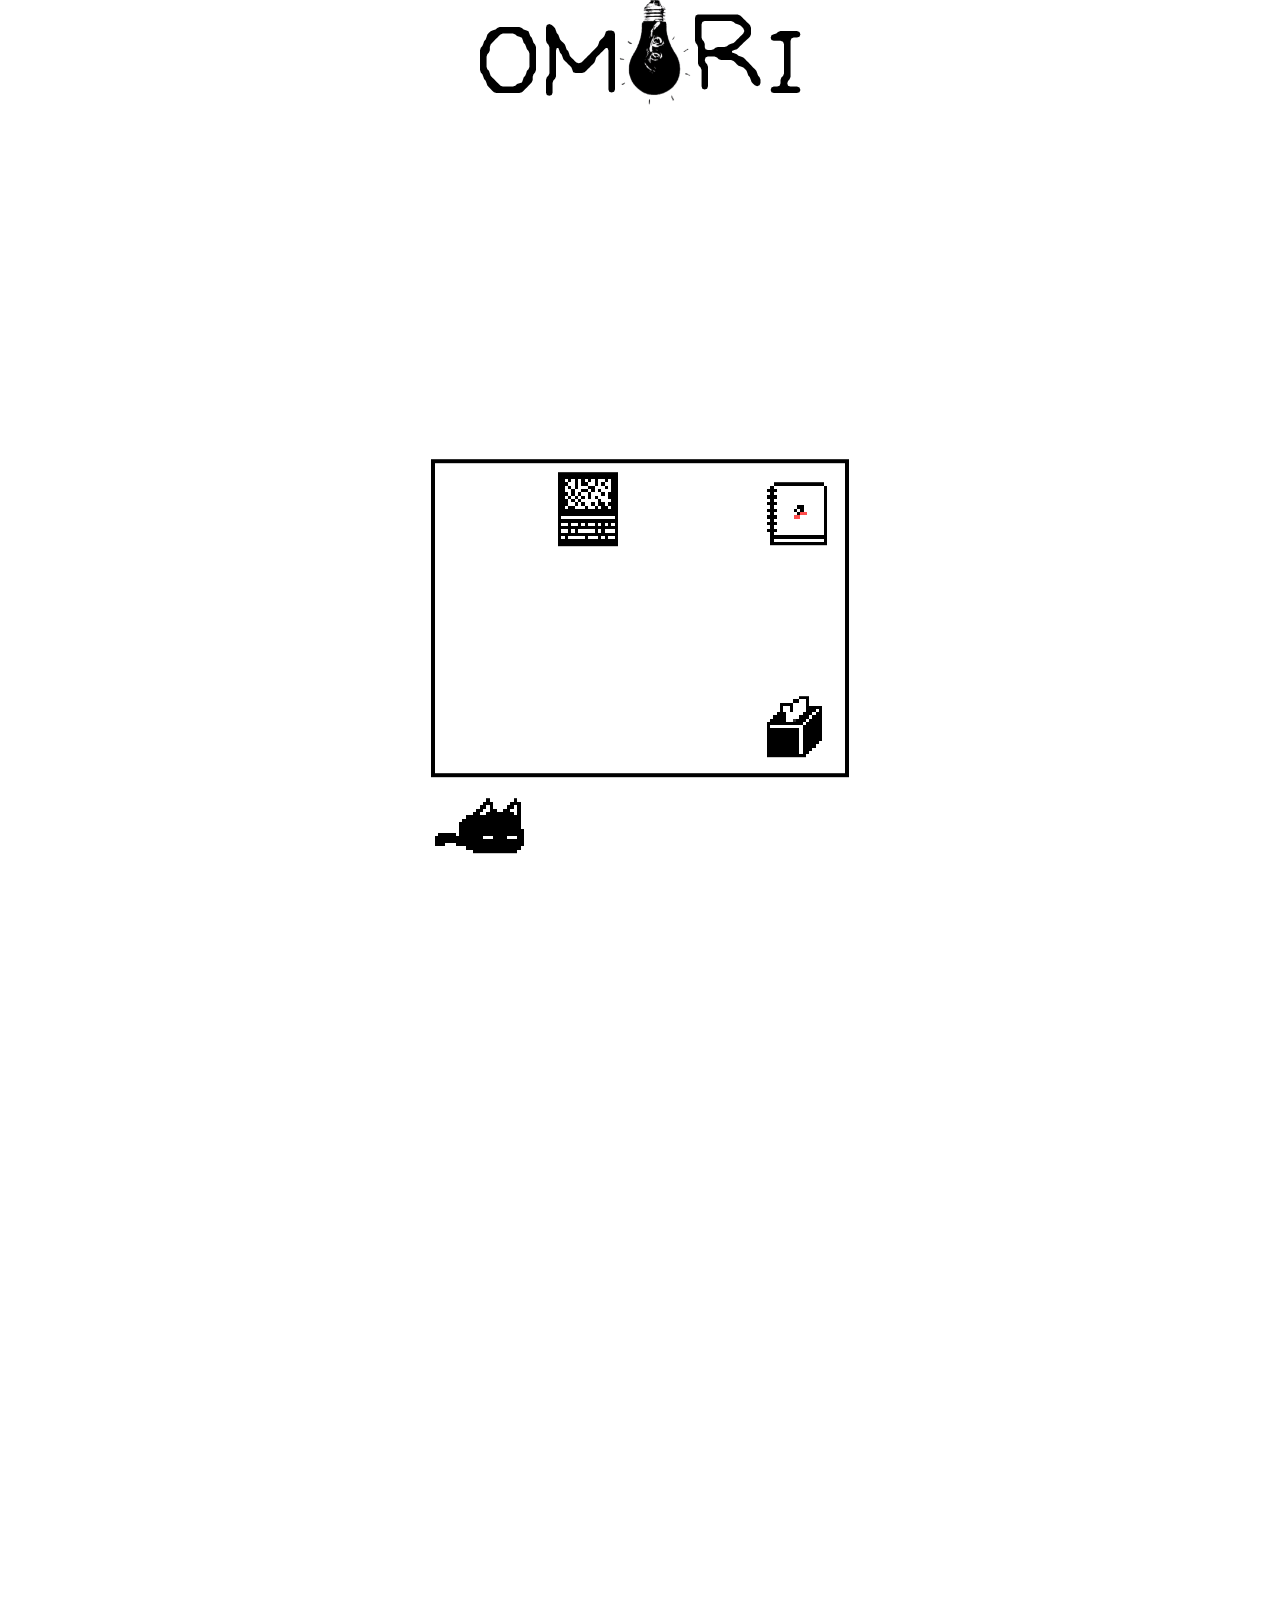
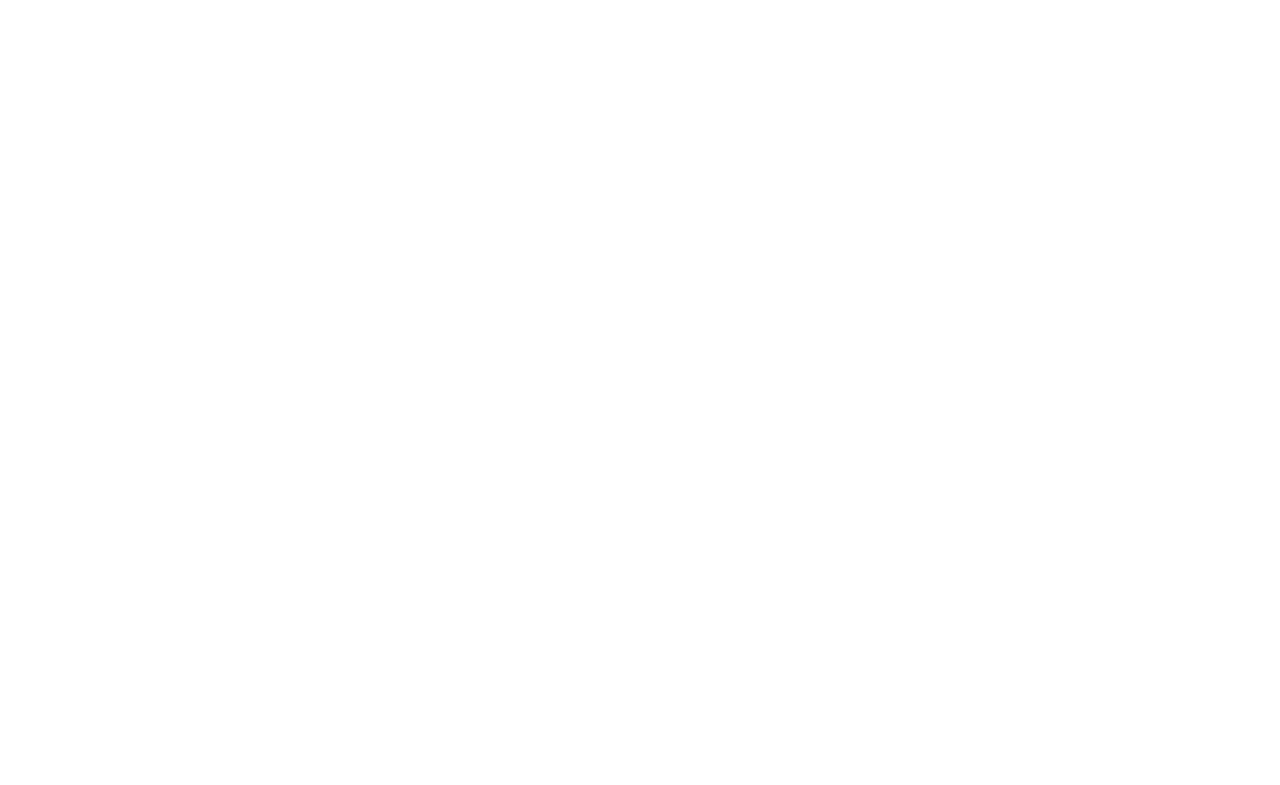
==== source.html @ 3054a573 "formatting" ====
<!DOCTYPE html>
<html lang="en">

<head>
	<meta charset="UTF-8">
	<meta name="viewport" content="width=device-width, initial-scale=1.0">
	<title>Page Title</title>
	<link rel="stylesheet" href="style.css">
	<!-- Comments to go here? -->
</head>

<body>
	<header>
		<h1>OM</h1>
		<div class="lightbulb-container">
			<img src="lightbulb.gif" class="lightbulb">
			<div class="string"></div>
		</div>
		<h1>RI</h1>
	</header>

	<main>
		<div class="rectangle">
			<img src="laptop.gif" class="sprite">
			<img src="mewoSleep.gif" class="sprite">
			<img src="notepad.bmp" class="sprite">
			<img src="tissues.bmp" class="sprite">
			<div class="textbox">
				<div class="inner-textbox">Meow? (Waiting for something to happen?)</div>
			</div>
		</div>
	</main>
</body>

</html>
---- style.css ----
@font-face {
	font-family: omori_font;
	src: url(OMORI-GAME2.ttf);
}

body {
	height: 100%;
	margin: 0;
	padding: 0;
	overflow: hidden;
	user-select: none;
}

header {
	display: flex;
	justify-content: center;
	font-family: omori_font;
	height: 100%;
	width: 100%;
	margin-left: 15px;
}

.lightbulb-container {
	display: flex;
	flex-direction: column;
	align-items: center;
	align-content: center;
}

.lightbulb {
	position: fixed;
	height: 105px;
	animation: fadeInMoveUp 8s forwards;
}

.string {
	position: absolute;
	width: 1.5px;
	background-color: rgb(42, 42, 42);
	animation: fadeInMoveUpString 8s forwards;
}

header h1 {
	position: fixed;
	font-size: 160px;
	font-weight: lighter;
	margin-top: -44px;
	animation: fadeInMoveUpDelayed 8s forwards;
}

header h1:nth-of-type(1) {
	left: calc(50% - 360px / 2 + 15px);
}

/* OM text */
header h1:nth-of-type(2) {
	left: calc(50% + 70px / 2 + 15px);
}

/* RI text */

/* These animations reference the official OMORI website */
@keyframes fadeInMoveUpString {
	0% {
		/* Start invisible in position */
		height: 33.33%;
		opacity: 0;
	}

	33.33%,
	66.66% {
		/* Fade in */
		height: 33.33%;
		opacity: 1;
	}

	100% {
		/* Move up */
		height: 17px;
	}
}

@keyframes fadeInMoveUp {
	0% {
		/* Start invisible in position */
		top: 33.33%;
		opacity: 0;
	}

	33.33%,
	66.66% {
		/* Fade in */
		top: 33.33%;
		opacity: 1;
	}

	100% {
		/* Move up */
		top: 17px;
		opacity: 1;
	}
}

@keyframes fadeInMoveUpDelayed {

	0%,
	33.33% {
		/* Start invisible in position */
		top: 33.33%;
		opacity: 0;
	}

	66.66% {
		/* Fade in */
		top: 33.33%;
		opacity: 1;
	}

	100% {
		/* Move up */
		top: 17px;
		opacity: 1;
	}
}

.rectangle {
	position: absolute;
	width: 60vw;
	height: 100%;
	height: calc(60vw * calc(310/410));
	max-width: 410px;
	max-height: 310px;
	left: 50%;
	transform: translate(-50%, -60%);
	background-color: white;
	border: 4px solid black;
	position: relative;
}

.sprite {
	position: absolute;
	/* Disable anti-aliasing to low-resolution sprite images look better */
	image-rendering: pixelated;
}

.sprite[src="laptop.gif"] {
	left: 30%;
	top: 3%;
	height: auto;
	width: calc(60vw * (60/410));
	max-width: 60px;
	min-width: 20px;
}

.sprite[src="mewoSleep.gif"] {
	left: 0%;
	top: 108%;
	height: auto;
	width: calc(60vw * (89/410));
	max-width: 89px;
	min-width: 20px;
}

.sprite[src="mewoSleep.gif"]:hover {
	content: url('mewoWake.gif');
}

.sprite[src="tissues.bmp"] {
	left: 81%;
	top: 75%;
	height: auto;
	width: calc(60vw * (55/410));
	max-width: 55px;
	min-width: 20px;
}

.sprite[src="notepad.bmp"] {
	left: 81%;
	top: 6%;
	height: auto;
	width: calc(60vw * (60/410));
	max-width: 60px;
	min-width: 20px;
}

main {
	text-align: center;
	align-self: center;
	transform: translateY(650px);
	font-family: omori_font;
	font-size: 120px;
	animation: moveUp 8s forwards;
}

@keyframes moveUp {

	0%,
	66.66% {
		/* Start in position */
		transform: translateY(650%);
	}

	100% {
		/* Move up */
		transform: translateY(75vh);
	}
}

.textbox {
	position: relative;
	min-width: 300px;
	background-color: black;
	border: 4px solid black;
	overflow: hidden;
	width: fit-content;
	top: 85%;
	left: -30%;
	opacity: 0;
	animation: fadeIn 2s forwards;
	animation-delay: 7s;
}

.inner-textbox {
	font-family: omori_font;
	user-select: text;
	color: white;
	font-size: 22px;
	padding: 10px;
	border: 2.5px solid white;
	white-space: nowrap;
	overflow: hidden;
}

@keyframes fadeIn {
	from {
		opacity: 0;
	}

	to {
		opacity: 1;
	}
}

/* Move Mewo onto the rectangle for smaller screens */
@media (max-width: 500px) {
	.sprite[src="mewoSleep.gif"] {
		top: 77%;
		left: 2%;
	}

	.textbox {
		top: 102.5%;
		left: -25%;
	}
}

@media (max-height: 850px) {
	.sprite[src="mewoSleep.gif"] {
		top: 77%;
		left: 2%;
	}

	.textbox {
		top: 102.5%;
		left: -25%;
	}
}
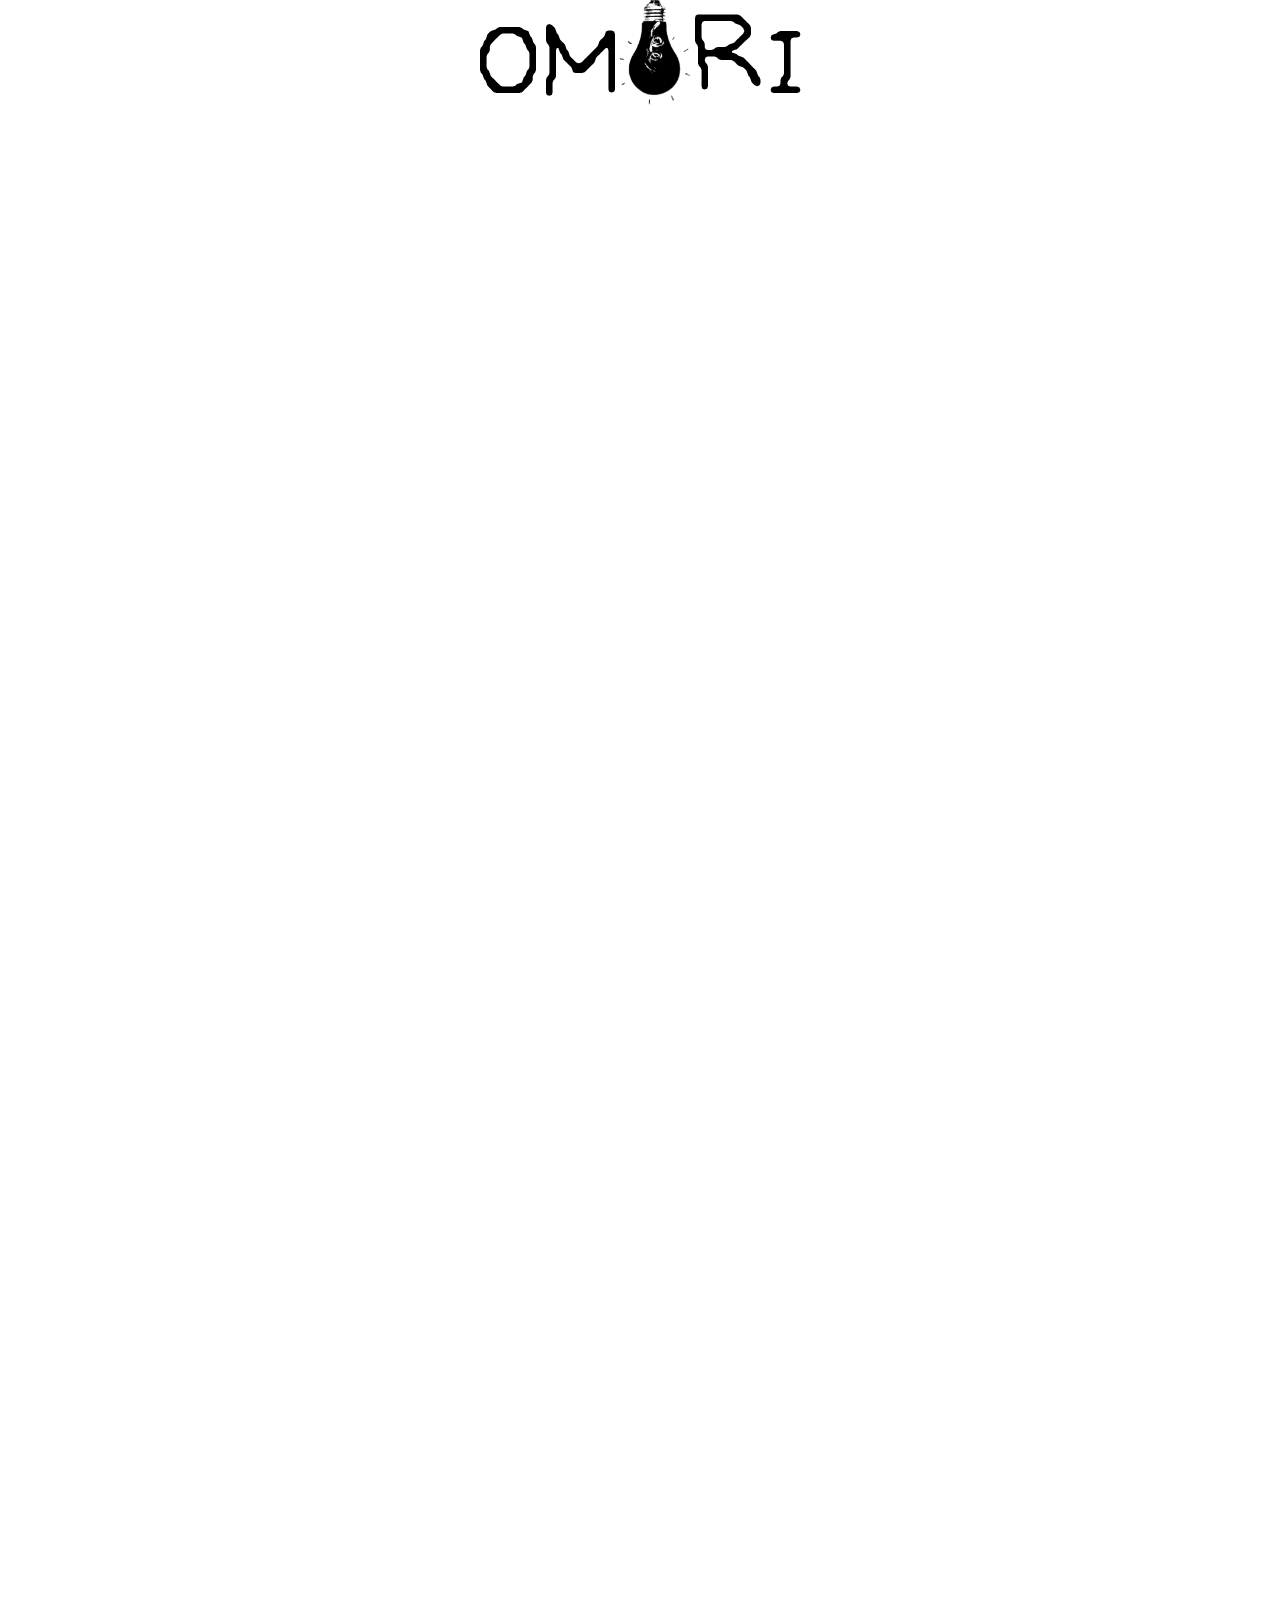
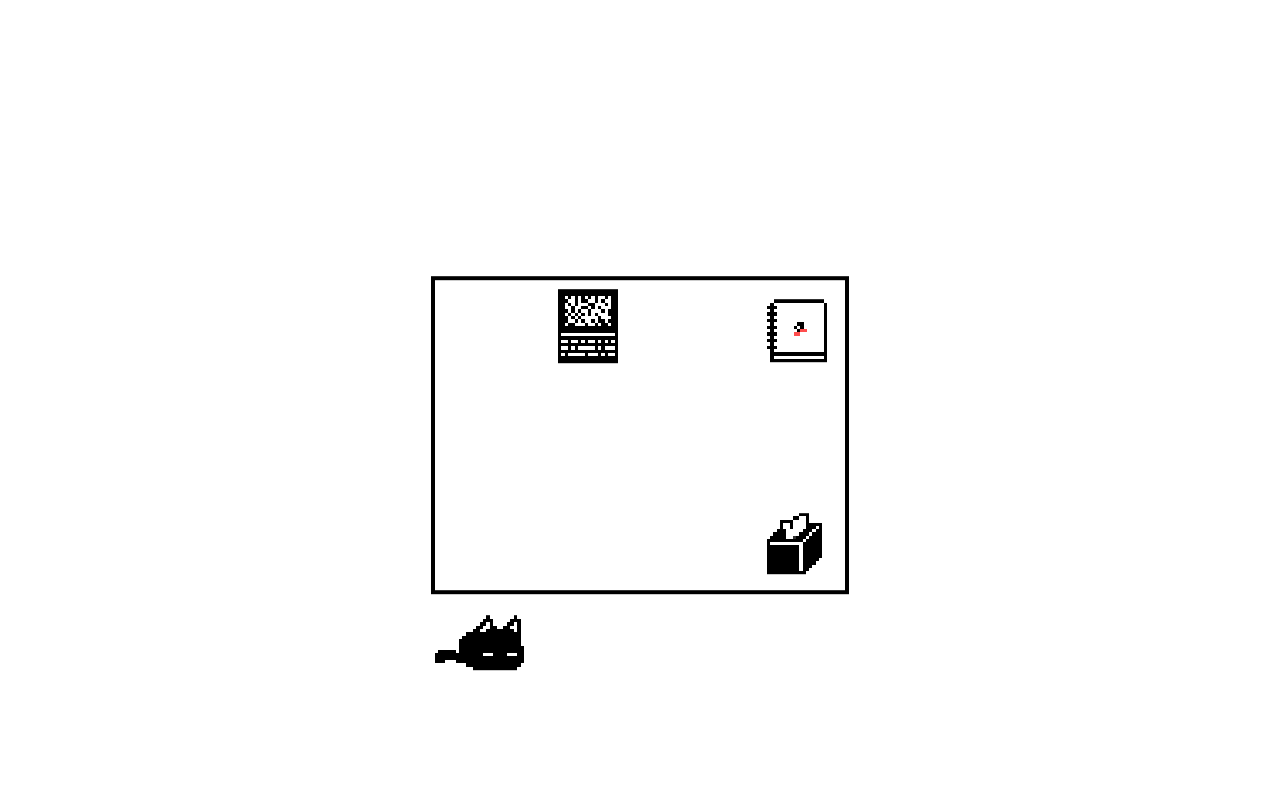
==== commit eae7b02a: "formatting, semantics from class to id as necessary" ====
--- a/source.html
+++ b/source.html
@@ -12,21 +12,21 @@
 <body>
 	<header>
 		<h1>OM</h1>
-		<div class="lightbulb-container">
-			<img src="lightbulb.gif" class="lightbulb">
-			<div class="string"></div>
+		<div id="lightbulb-container">
+			<img src="lightbulb.gif" id="lightbulb">
+			<div id="string"></div>
 		</div>
 		<h1>RI</h1>
 	</header>
 
 	<main>
-		<div class="rectangle">
+		<div id="rectangle">
 			<img src="laptop.gif" class="sprite">
 			<img src="mewoSleep.gif" class="sprite">
 			<img src="notepad.bmp" class="sprite">
 			<img src="tissues.bmp" class="sprite">
-			<div class="textbox">
-				<div class="inner-textbox">Meow? (Waiting for something to happen?)</div>
+			<div id="textbox">
+				<div id="inner-textbox">Meow? (Waiting for something to happen?)</div>
 			</div>
 		</div>
 	</main>
--- a/style.css
+++ b/style.css
@@ -19,27 +19,23 @@
 	width: 100%;
 	margin-left: 15px;
 }
-
-.lightbulb-container {
+#lightbulb-container {
 	display: flex;
 	flex-direction: column;
 	align-items: center;
 	align-content: center;
 }
-
-.lightbulb {
+#lightbulb {
 	position: fixed;
 	height: 105px;
 	animation: fadeInMoveUp 8s forwards;
 }
-
-.string {
+#string {
 	position: absolute;
 	width: 1.5px;
 	background-color: rgb(42, 42, 42);
 	animation: fadeInMoveUpString 8s forwards;
 }
-
 header h1 {
 	position: fixed;
 	font-size: 160px;
@@ -47,83 +43,39 @@
 	margin-top: -44px;
 	animation: fadeInMoveUpDelayed 8s forwards;
 }
-
-header h1:nth-of-type(1) {
-	left: calc(50% - 360px / 2 + 15px);
-}
-
-/* OM text */
-header h1:nth-of-type(2) {
-	left: calc(50% + 70px / 2 + 15px);
-}
-
-/* RI text */
+header h1:nth-of-type(1) { left: calc(50% - 360px / 2 + 15px); } /* OM text */
+header h1:nth-of-type(2) { left: calc(50% + 70px / 2 + 15px); } /* RI text */
 
 /* These animations reference the official OMORI website */
 @keyframes fadeInMoveUpString {
-	0% {
-		/* Start invisible in position */
-		height: 33.33%;
-		opacity: 0;
-	}
-
-	33.33%,
-	66.66% {
-		/* Fade in */
-		height: 33.33%;
-		opacity: 1;
-	}
-
-	100% {
-		/* Move up */
-		height: 17px;
-	}
+	0% 				{ height: 33.33%; opacity: 0; }	/* Start invisible in position */
+	33.33%, 66.66%	{ height: 33.33%; opacity: 1; }	/* Fade in */
+	100% 			{ height: 17px; }				/* Emulate the string moving up by simply shrinking the string */
+}
+@keyframes fadeInMoveUp {
+	0% 				{ top: 33.33%; opacity: 0; } /* Start invisible in position */
+	33.33%, 66.66%	{ top: 33.33%; opacity: 1; } /* Fade in */
+	100% 			{ top: 17px; opacity: 1; }/* Move up */
+}
+@keyframes fadeInMoveUpDelayed {
+	0%, 33.33% 	{ top: 33.33%; opacity: 0; } /* Start invisible in position */
+	66.66% 		{ top: 33.33%; opacity: 1; } /* Fade in */
+	100% 		{ top: 17px; opacity: 1; } /* Move up */
 }
 
-@keyframes fadeInMoveUp {
-	0% {
-		/* Start invisible in position */
-		top: 33.33%;
-		opacity: 0;
-	}
-
-	33.33%,
-	66.66% {
-		/* Fade in */
-		top: 33.33%;
-		opacity: 1;
-	}
-
-	100% {
-		/* Move up */
-		top: 17px;
-		opacity: 1;
-	}
+main {
+	text-align: center;
+	align-self: center;
+	transform: translateY(650%);
+	font-family: omori_font;
+	font-size: 120px;
+	animation: moveUp 8s forwards;
 }
-
-@keyframes fadeInMoveUpDelayed {
-
-	0%,
-	33.33% {
-		/* Start invisible in position */
-		top: 33.33%;
-		opacity: 0;
-	}
-
-	66.66% {
-		/* Fade in */
-		top: 33.33%;
-		opacity: 1;
-	}
-
-	100% {
-		/* Move up */
-		top: 17px;
-		opacity: 1;
-	}
+@keyframes moveUp {
+	0%, 66.66% 	{ transform: translateY(650%); } /* Start in position */
+	100% 		{ transform: translateY(75vh); } /* Move up */
 }
-
-.rectangle {
+#rectangle {
 	position: absolute;
 	width: 60vw;
 	height: 100%;
@@ -136,77 +88,32 @@
 	border: 4px solid black;
 	position: relative;
 }
-
 .sprite {
 	position: absolute;
 	/* Disable anti-aliasing to low-resolution sprite images look better */
 	image-rendering: pixelated;
 }
-
-.sprite[src="laptop.gif"] {
-	left: 30%;
-	top: 3%;
-	height: auto;
-	width: calc(60vw * (60/410));
-	max-width: 60px;
-	min-width: 20px;
+.sprite[src="laptop.gif"] { 
+	left: 30%;  top: 3%; height: auto; width: calc(60vw * (60/410)); 
+	max-width: 60px; min-width: 20px;
 }
-
 .sprite[src="mewoSleep.gif"] {
-	left: 0%;
-	top: 108%;
-	height: auto;
-	width: calc(60vw * (89/410));
-	max-width: 89px;
-	min-width: 20px;
+	left: 0%; top: 108%; height: auto; width: calc(60vw * (89/410));
+	max-width: 89px; min-width: 20px;
 }
-
+.sprite[src="tissues.bmp"] {
+	left: 81%; top: 75%; height: auto; width: calc(60vw * (55/410));
+	max-width: 55px; min-width: 20px;
+}
+.sprite[src="notepad.bmp"] {
+	left: 81%; top: 6%; height: auto; width: calc(60vw * (60/410));
+	max-width: 60px; min-width: 20px;
+}
 .sprite[src="mewoSleep.gif"]:hover {
 	content: url('mewoWake.gif');
 }
 
-.sprite[src="tissues.bmp"] {
-	left: 81%;
-	top: 75%;
-	height: auto;
-	width: calc(60vw * (55/410));
-	max-width: 55px;
-	min-width: 20px;
-}
-
-.sprite[src="notepad.bmp"] {
-	left: 81%;
-	top: 6%;
-	height: auto;
-	width: calc(60vw * (60/410));
-	max-width: 60px;
-	min-width: 20px;
-}
-
-main {
-	text-align: center;
-	align-self: center;
-	transform: translateY(650px);
-	font-family: omori_font;
-	font-size: 120px;
-	animation: moveUp 8s forwards;
-}
-
-@keyframes moveUp {
-
-	0%,
-	66.66% {
-		/* Start in position */
-		transform: translateY(650%);
-	}
-
-	100% {
-		/* Move up */
-		transform: translateY(75vh);
-	}
-}
-
-.textbox {
+#textbox {
 	position: relative;
 	min-width: 300px;
 	background-color: black;
@@ -219,8 +126,7 @@
 	animation: fadeIn 2s forwards;
 	animation-delay: 7s;
 }
-
-.inner-textbox {
+#inner-textbox {
 	font-family: omori_font;
 	user-select: text;
 	color: white;
@@ -230,15 +136,9 @@
 	white-space: nowrap;
 	overflow: hidden;
 }
-
 @keyframes fadeIn {
-	from {
-		opacity: 0;
-	}
-
-	to {
-		opacity: 1;
-	}
+	from { opacity: 0; }
+	to { opacity: 1; }
 }
 
 /* Move Mewo onto the rectangle for smaller screens */
@@ -247,20 +147,17 @@
 		top: 77%;
 		left: 2%;
 	}
-
-	.textbox {
+	#textbox {
 		top: 102.5%;
 		left: -25%;
 	}
 }
-
 @media (max-height: 850px) {
 	.sprite[src="mewoSleep.gif"] {
 		top: 77%;
 		left: 2%;
 	}
-
-	.textbox {
+	#textbox {
 		top: 102.5%;
 		left: -25%;
 	}
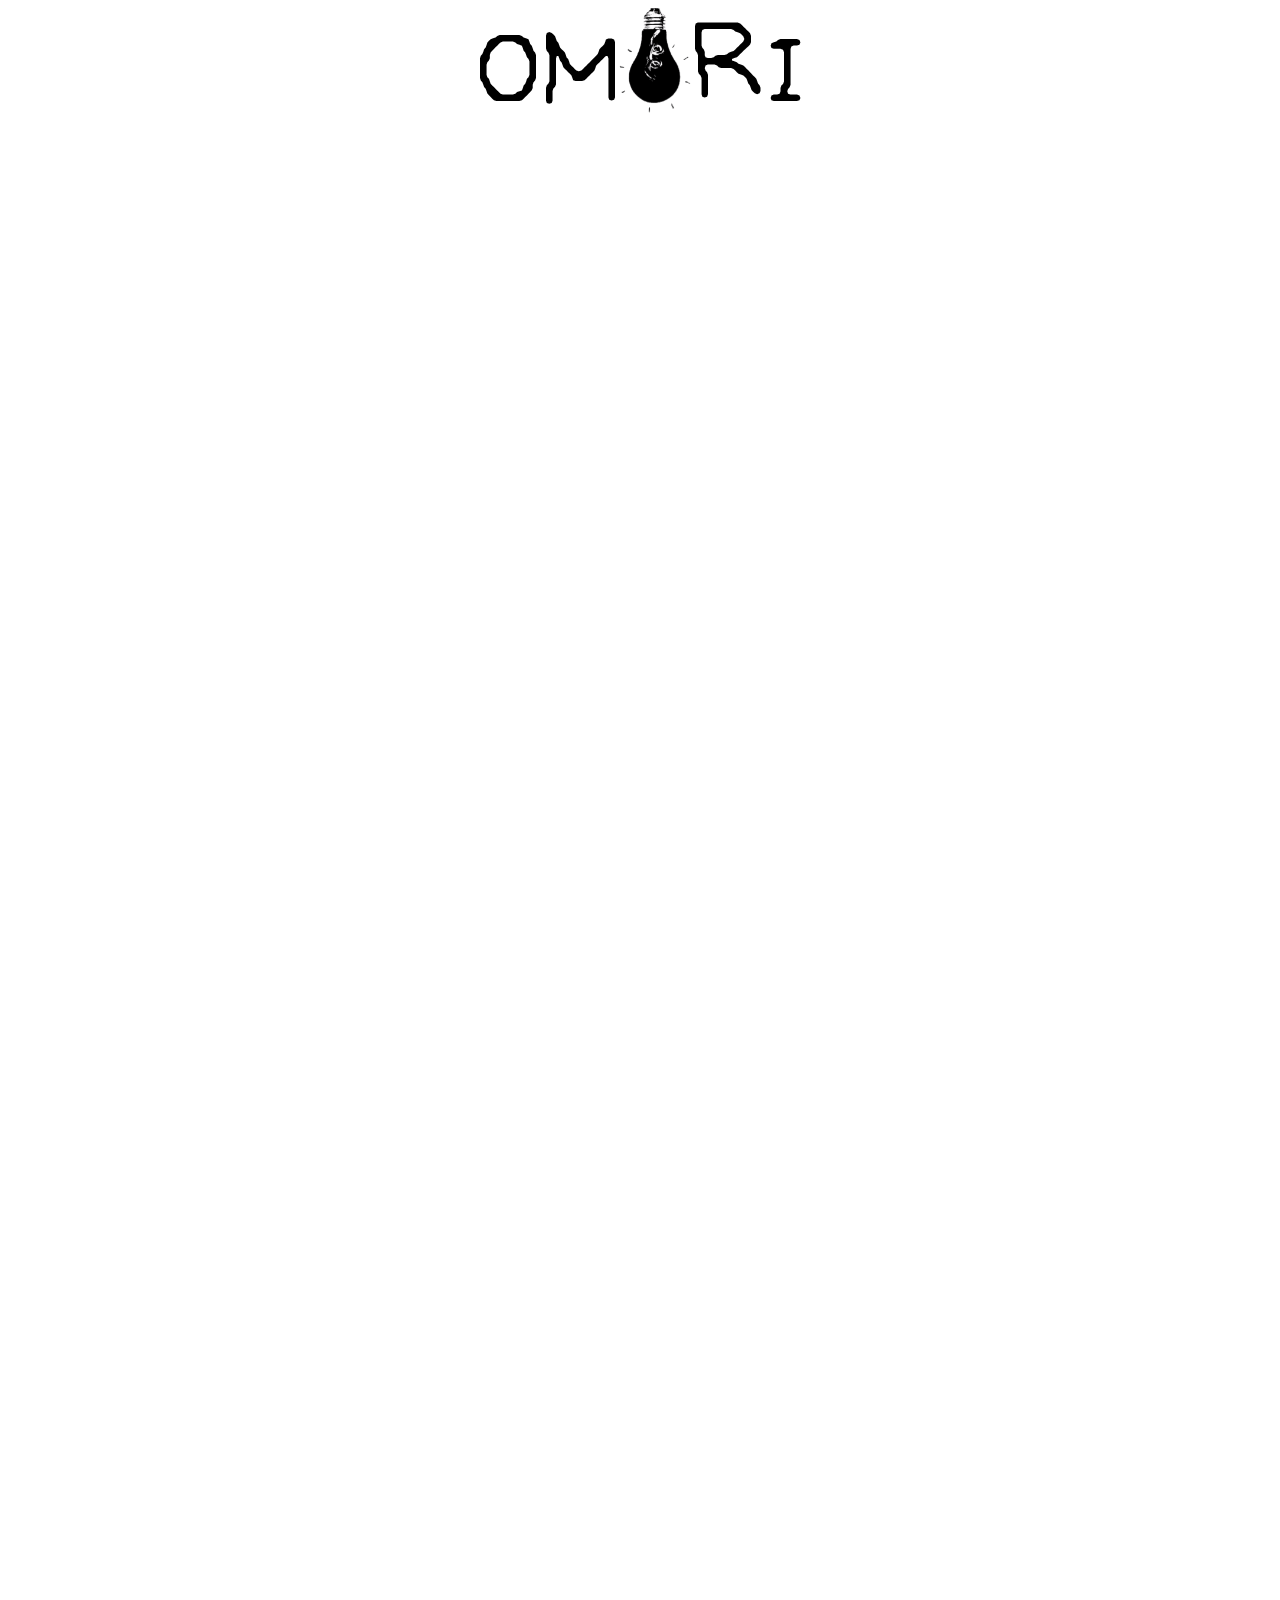
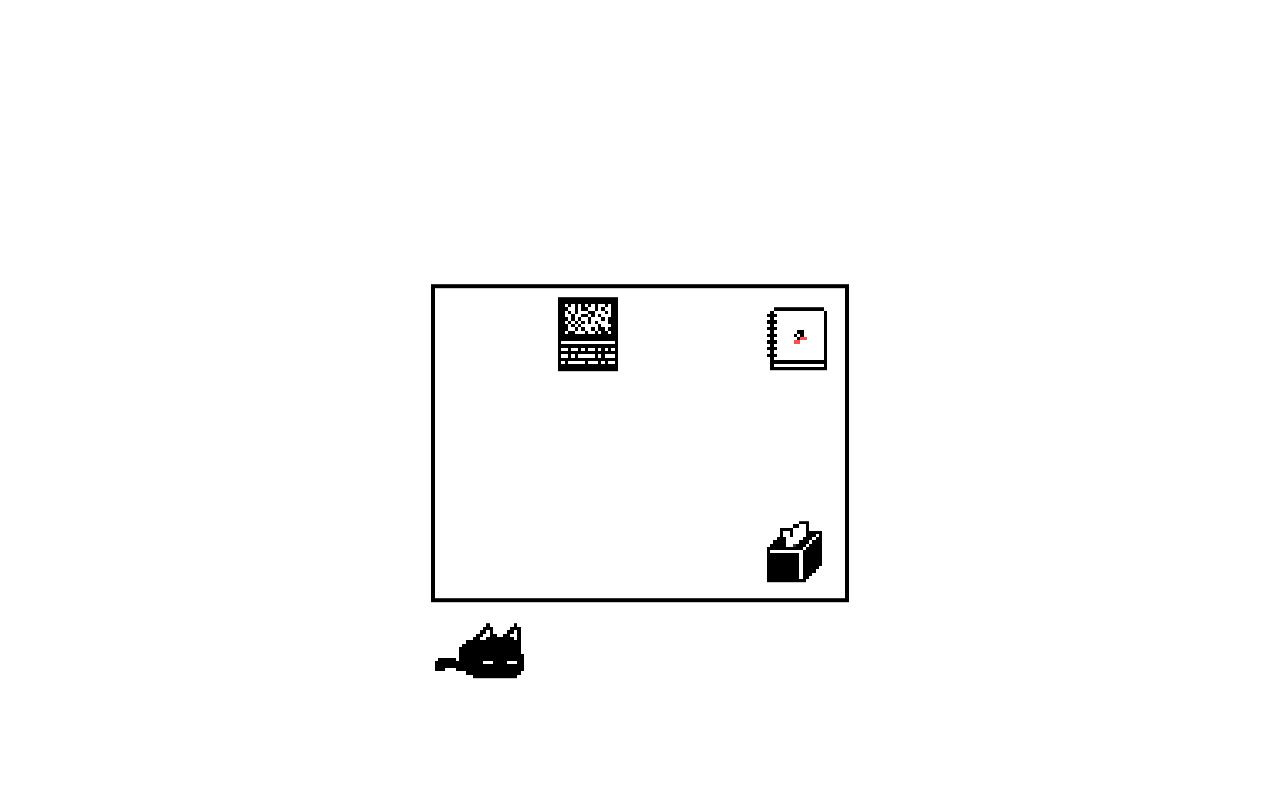
==== commit f5ca8cbe: "got the interactable buttons looking good" ====
--- a/source.html
+++ b/source.html
@@ -1,15 +1,12 @@
 <!DOCTYPE html>
 <html lang="en">
-
-<head>
-	<meta charset="UTF-8">
-	<meta name="viewport" content="width=device-width, initial-scale=1.0">
-	<title>Page Title</title>
-	<link rel="stylesheet" href="style.css">
-	<!-- Comments to go here? -->
-</head>
-
-<body>
+	<head>
+		<meta charset="UTF-8">
+		<meta name="viewport" content="width=device-width, initial-scale=1.0">
+		<title>Page Title</title>
+		<link rel="stylesheet" href="style.css">
+		<!-- Comments to go here? -->
+	</head>
 	<header>
 		<h1>OM</h1>
 		<div id="lightbulb-container">
@@ -18,18 +15,29 @@
 		</div>
 		<h1>RI</h1>
 	</header>
-
 	<main>
 		<div id="rectangle">
-			<img src="laptop.gif" class="sprite">
-			<img src="mewoSleep.gif" class="sprite">
-			<img src="notepad.bmp" class="sprite">
-			<img src="tissues.bmp" class="sprite">
+			<a href="#Gameplay_of_OMORI">
+				<img src="laptop.gif" alt="A laptop with white noise on the screen" title="About the Gameplay of OMORI" class="sprite">
+			</a>
+			<a href="#Art_of_OMORI">
+				<img src="notepad.bmp" alt="A sketchbook with a scribble in it." title="About the Art of OMORI" class="sprite">
+			</a>
+			<a href="#Story_of_OMORI">
+				<img src="tissues.bmp" alt="A tissue box for wiping your sorrows away." title="About the Story of OMORI" class="sprite">
+			</a>
+			<a href="#Characters_in_OMORI">
+				<img src="mewoSleep.gif" alt="Mewo!" title="About the Characters of OMORI" class="sprite">
+			</a>
 			<div id="textbox">
-				<div id="inner-textbox">Meow? (Waiting for something to happen?)</div>
+				<div id="inner-textbox">Meow? (Try hovering over these icons?)</div>
 			</div>
 		</div>
 	</main>
-</body>
-
+	<body>
+		<p id="Gameplay_of_OMORI">hi</p>
+		<p id="Art_of_OMORI">hello</p>
+		<p id="Story_of_OMORI">goodbye</p>
+		<p id="Characters_in_OMORI">cya</p>
+	</body>
 </html>--- a/style.css
+++ b/style.css
@@ -3,19 +3,18 @@
 	src: url(OMORI-GAME2.ttf);
 }
 
-body {
-	height: 100%;
+html {
+	height: 70%;
 	margin: 0;
 	padding: 0;
 	overflow: hidden;
-	user-select: none;
+	/* user-select: none; */
+	font-family: omori_font;
 }
 
 header {
 	display: flex;
 	justify-content: center;
-	font-family: omori_font;
-	height: 100%;
 	width: 100%;
 	margin-left: 15px;
 }
@@ -32,6 +31,7 @@
 }
 #string {
 	position: absolute;
+	top:0%;
 	width: 1.5px;
 	background-color: rgb(42, 42, 42);
 	animation: fadeInMoveUpString 8s forwards;
@@ -67,7 +67,6 @@
 	text-align: center;
 	align-self: center;
 	transform: translateY(650%);
-	font-family: omori_font;
 	font-size: 120px;
 	animation: moveUp 8s forwards;
 }
@@ -90,7 +89,7 @@
 }
 .sprite {
 	position: absolute;
-	/* Disable anti-aliasing to low-resolution sprite images look better */
+	/* Disable anti-aliasing on low-resolution sprite images look better */
 	image-rendering: pixelated;
 }
 .sprite[src="laptop.gif"] { 
@@ -112,10 +111,36 @@
 .sprite[src="mewoSleep.gif"]:hover {
 	content: url('mewoWake.gif');
 }
+body > p {
+    position: fixed; 
+    width: auto;
+	top: 90px;
+	left: 5%;
+	right: 5%;
+	bottom: 45%;
+
+    background-color: white;
+    border: 4px solid black;
+    user-select: text;
+    font-size: 40px;
+    word-wrap: break-word;
+    box-sizing: border-box;
+
+	display:none;
+	opacity: 0;
+}
+body > p:target {
+	/* Make the paragraph visible if targeted */
+	display:block;
+	animation: fadeIn 2s forwards;
+}
+a:focus > img, a:hover > img { /* Supports keyboard and/or mouse to choose each nav button */
+	transform: scale(1.1);
+}
 
 #textbox {
 	position: relative;
-	min-width: 300px;
+	min-width: 330px;
 	background-color: black;
 	border: 4px solid black;
 	overflow: hidden;
@@ -127,7 +152,6 @@
 	animation-delay: 7s;
 }
 #inner-textbox {
-	font-family: omori_font;
 	user-select: text;
 	color: white;
 	font-size: 22px;
@@ -142,7 +166,7 @@
 }
 
 /* Move Mewo onto the rectangle for smaller screens */
-@media (max-width: 500px) {
+@media (max-width: 500px), (max-height: 850px) {
 	.sprite[src="mewoSleep.gif"] {
 		top: 77%;
 		left: 2%;
@@ -150,15 +174,9 @@
 	#textbox {
 		top: 102.5%;
 		left: -25%;
+    	font-size: 30px;
 	}
-}
-@media (max-height: 850px) {
-	.sprite[src="mewoSleep.gif"] {
-		top: 77%;
-		left: 2%;
-	}
-	#textbox {
-		top: 102.5%;
-		left: -25%;
+	body > p {
+		bottom: 34.5%;
 	}
 }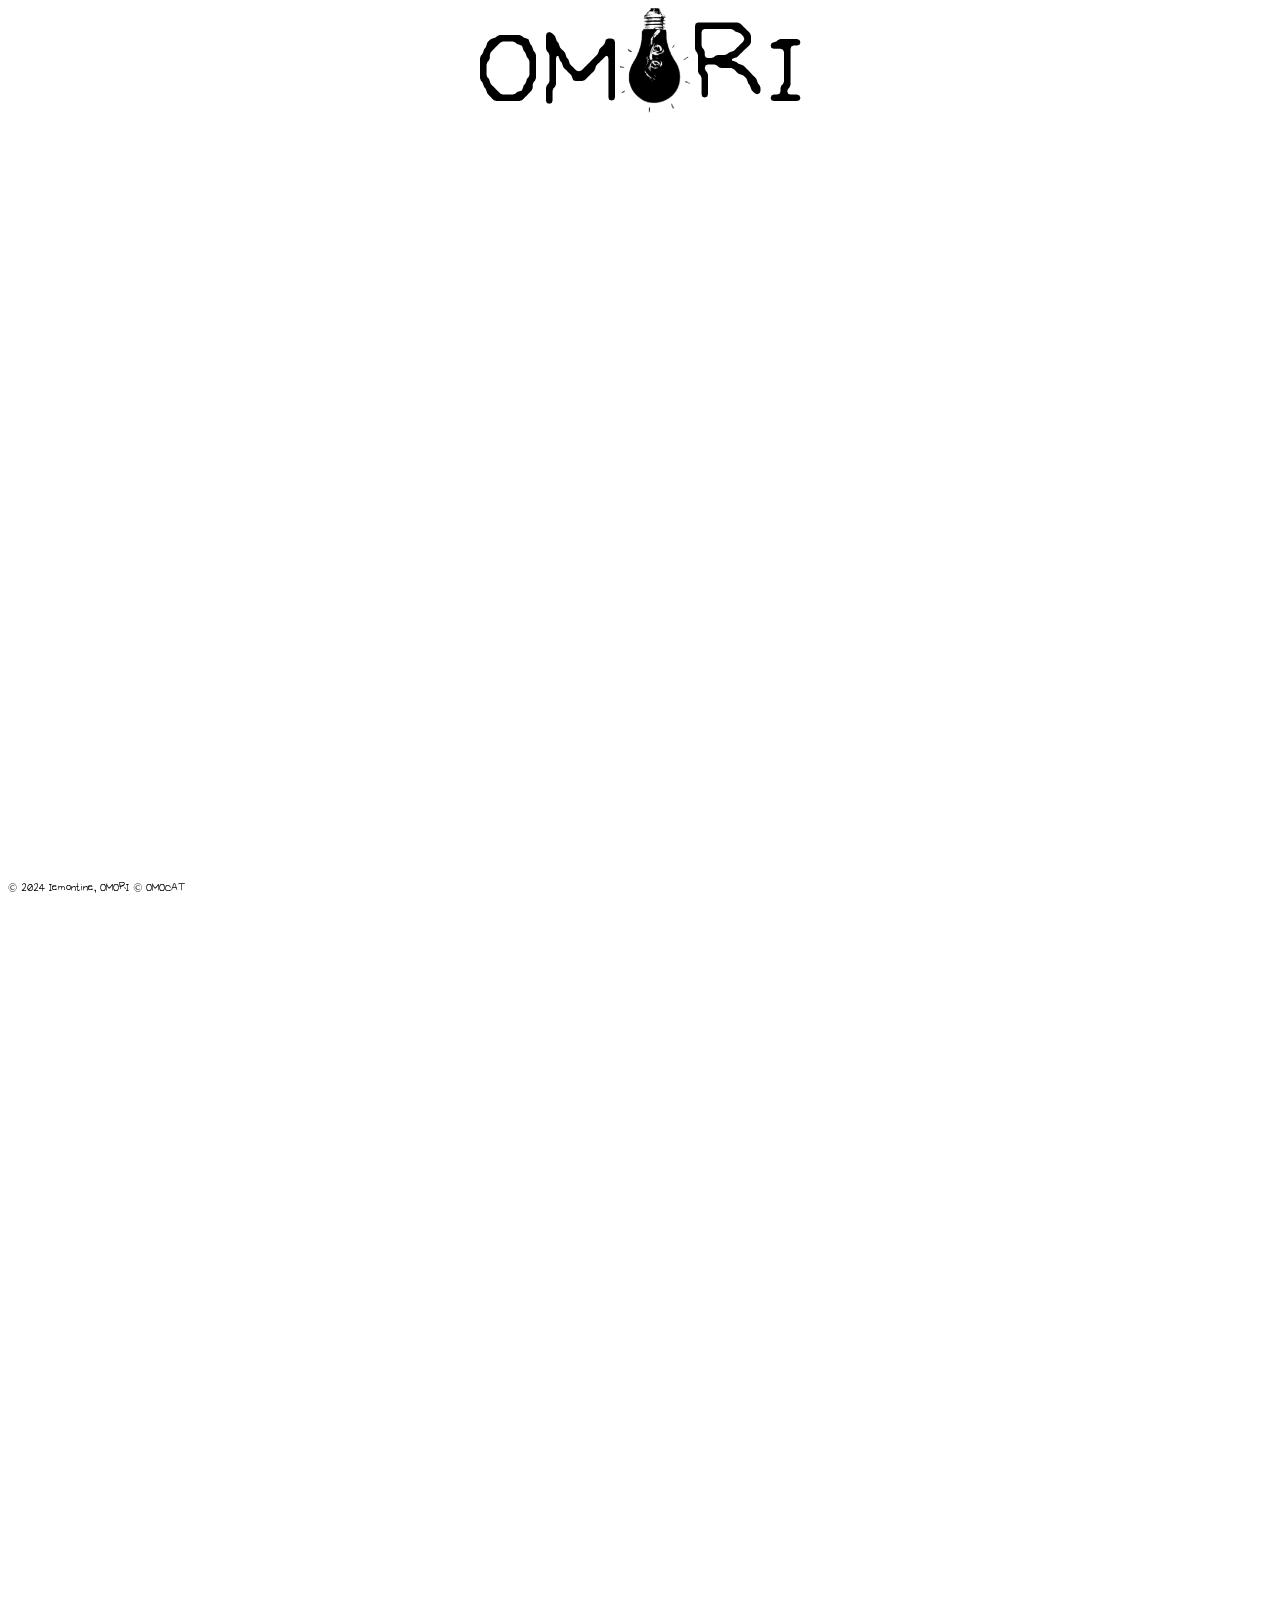
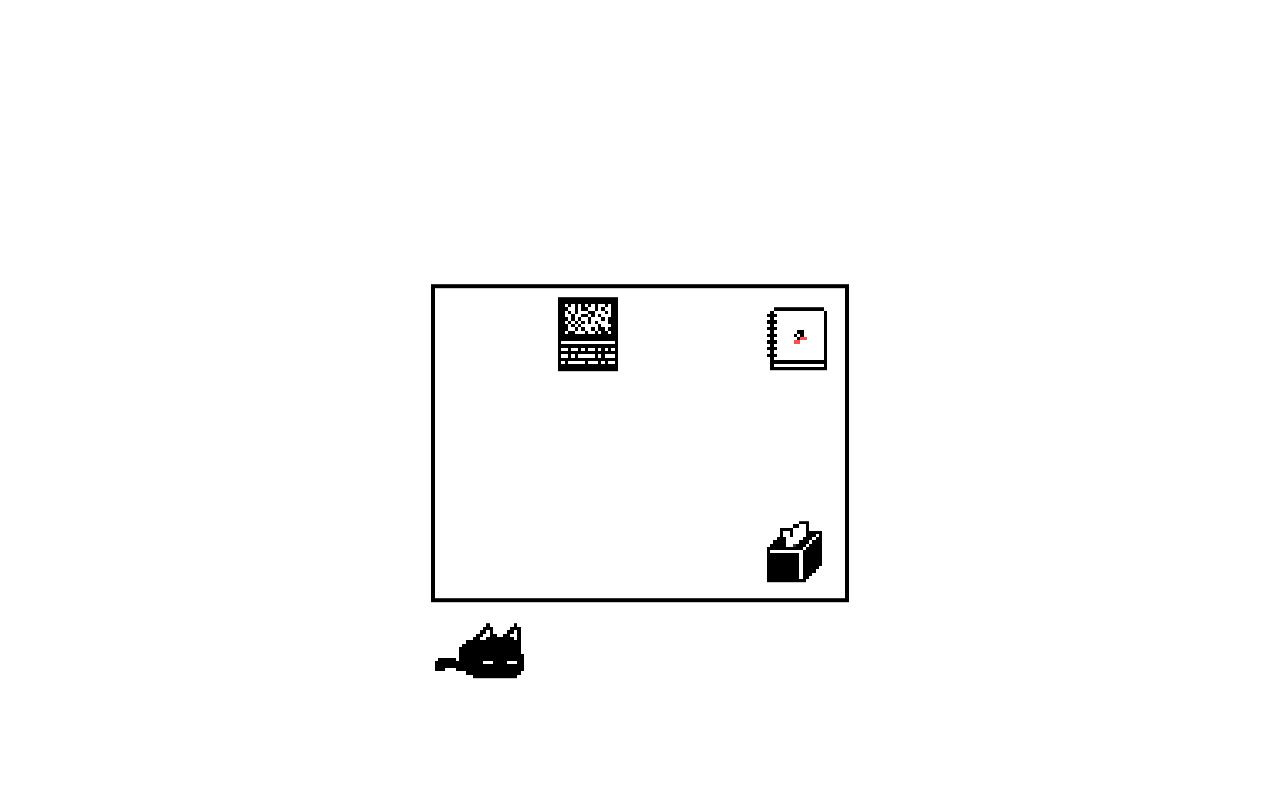
==== commit 919f6d0a: "changed local file management, began work on site content, added TODOs" ====
--- a/source.html
+++ b/source.html
@@ -9,25 +9,25 @@
 	</head>
 	<header>
 		<h1>OM</h1>
-		<div id="lightbulb-container">
-			<img src="lightbulb.gif" id="lightbulb">
+		<a id="lightbulb-container" href="#">
+			<img src="resources/lightbulb.gif" id="lightbulb">
 			<div id="string"></div>
-		</div>
+		</a>
 		<h1>RI</h1>
 	</header>
 	<main>
 		<div id="rectangle">
 			<a href="#Gameplay_of_OMORI">
-				<img src="laptop.gif" alt="A laptop with white noise on the screen" title="About the Gameplay of OMORI" class="sprite">
+				<img src="resources/laptop.gif" class="sprite" alt="A laptop with white noise on the screen" title="About the Gameplay">
 			</a>
 			<a href="#Art_of_OMORI">
-				<img src="notepad.bmp" alt="A sketchbook with a scribble in it." title="About the Art of OMORI" class="sprite">
+				<img src="resources/notepad.bmp" class="sprite" alt="A sketchbook with a scribble in it." title="About the Art">
 			</a>
 			<a href="#Story_of_OMORI">
-				<img src="tissues.bmp" alt="A tissue box for wiping your sorrows away." title="About the Story of OMORI" class="sprite">
+				<img src="resources/tissues.bmp" class="sprite" alt="A tissue box for wiping your sorrows away." title="About the Story">
 			</a>
-			<a href="#Characters_in_OMORI">
-				<img src="mewoSleep.gif" alt="Mewo!" title="About the Characters of OMORI" class="sprite">
+			<a href="#Characters_of_OMORI">
+				<img src="resources/mewoSleep.gif" class="sprite" alt="Mewo!" title="About the Characters" >
 			</a>
 			<div id="textbox">
 				<div id="inner-textbox">Meow? (Try hovering over these icons?)</div>
@@ -35,9 +35,34 @@
 		</div>
 	</main>
 	<body>
-		<p id="Gameplay_of_OMORI">hi</p>
-		<p id="Art_of_OMORI">hello</p>
-		<p id="Story_of_OMORI">goodbye</p>
-		<p id="Characters_in_OMORI">cya</p>
+		<!-- TODO: finish writing these -->
+		<div class="content" id="Gameplay_of_OMORI">
+			<h2>Gameplay</h2>
+			OMORI intertwines traditional top-down JRPG elements with psychological horror, and encourages players to traverse the convoluted world forged by a mind grappling with grief and loneliness. Although featuring a relatively standard turn-based combat system, the interesting-looking enemies, challenging boss fights, and fun character-specific attacks keep things feeling fresh while you strive to move the story forward. On top of turn-based combat, exploration, and side-questing, combat is made more complex through the following two mechanics: EMOTIONS, in which friends and foes alike are affected by varying and leveling emotional statuses that are strong against one and weak against another, and FOLLOW-UPs: powerful skills that show off the developing pairings between each of the characters in the party. These two mechanics also serve a story role, reflecting the impact of emotions on one's strength and vulnerabilities as well as the importance of developing healthy relationships with others, regardless of how hard that may be.
+		</div>
+		<div class="content" id="Art_of_OMORI">
+			<h2>Art</h2>
+			A visual embodiment of its theme of grief and healing, the visuals in OMORI oscillates between a childlike, colorful artstyle and a monochromatic, unsettling one. This contrast vividly captures the essence of the emotional struggle spurred on by the loss of a loved one, another one of the game's major themes. Another potential interpretation I can personally draw from this how our lives (originally happy, good, innocent) are affected by human mortality, a terrifying but nonetheless unavoidable part of human existence. This is artistic style is not limited to the backgrounds and setpieces, but further extends to character design. The characters in OMORI are cute, memorable, and lovable, yet another stark contrast to the real-world struggles they may go through despite their cartoonish and simple appearance.
+		</div>
+		<div class="content" id="Story_of_OMORI">
+			<h2>Story</h2>
+			At its core, OMORI's story is an exploration of the experience, coping of, and eventual acceptance of loss. You play as an introverted shut-in who
+			
+			
+			avoidance, guilt, and the eventual acceptance of loss. 
+			
+			
+			
+			It unfolds in a dreamlike world, where the protagonist, Omori, must confront his past and the darkness within. The narrative weaves through themes of friendship, sacrifice, and the consequences of retreating into oneself. Those experiencing bereavement or living in the shadow of unresolved issues may see their struggles mirrored in Omori's journey, offering insight into the importance of confronting painful truths and the transformative power of acceptance.
+		</div>
+		<div class="content" id="Characters_of_OMORI">
+			<h2>Characters</h2>
+
+			
+			The characters in OMORI are beautifully flawed, each bearing their own burdens and secrets, yet bound by deep bonds of friendship. Omori, Sunny, Basil, and their friends represent the spectrum of coping mechanisms individuals employ in the face of trauma. Their interactions, filled with moments of joy, pain, and revelation, serve as a reminder that we are not alone in our suffering. For anyone wrestling with loneliness or misunderstood emotions, these characters underscore the value of empathy, understanding, and the courage to reach out for support. Encompassing Human nature, to me, these characters common coping mechanisms to loss
+		</div>
 	</body>
+	<footer>
+		<data>©</data> 2024 Iemontine, OMORI <data>©</data> OMOCAT 
+	</footer>
 </html>--- a/style.css
+++ b/style.css
@@ -1,6 +1,6 @@
 @font-face {
 	font-family: omori_font;
-	src: url(OMORI-GAME2.ttf);
+	src: url(resources/OMORI-GAME2.ttf);
 }
 
 html {
@@ -8,7 +8,6 @@
 	margin: 0;
 	padding: 0;
 	overflow: hidden;
-	/* user-select: none; */
 	font-family: omori_font;
 }
 
@@ -46,7 +45,7 @@
 header h1:nth-of-type(1) { left: calc(50% - 360px / 2 + 15px); } /* OM text */
 header h1:nth-of-type(2) { left: calc(50% + 70px / 2 + 15px); } /* RI text */
 
-/* These animations reference the official OMORI website */
+/* These animations were recreated by studying the intro animations on https://www.omori-game.com/en */
 @keyframes fadeInMoveUpString {
 	0% 				{ height: 33.33%; opacity: 0; }	/* Start invisible in position */
 	33.33%, 66.66%	{ height: 33.33%; opacity: 1; }	/* Fade in */
@@ -92,50 +91,24 @@
 	/* Disable anti-aliasing on low-resolution sprite images look better */
 	image-rendering: pixelated;
 }
-.sprite[src="laptop.gif"] { 
+.sprite[src="resources/laptop.gif"] { 
 	left: 30%;  top: 3%; height: auto; width: calc(60vw * (60/410)); 
 	max-width: 60px; min-width: 20px;
 }
-.sprite[src="mewoSleep.gif"] {
+.sprite[src="resources/mewoSleep.gif"] {
 	left: 0%; top: 108%; height: auto; width: calc(60vw * (89/410));
 	max-width: 89px; min-width: 20px;
 }
-.sprite[src="tissues.bmp"] {
+.sprite[src="resources/tissues.bmp"] {
 	left: 81%; top: 75%; height: auto; width: calc(60vw * (55/410));
 	max-width: 55px; min-width: 20px;
 }
-.sprite[src="notepad.bmp"] {
+.sprite[src="resources/notepad.bmp"] {
 	left: 81%; top: 6%; height: auto; width: calc(60vw * (60/410));
 	max-width: 60px; min-width: 20px;
 }
-.sprite[src="mewoSleep.gif"]:hover {
-	content: url('mewoWake.gif');
-}
-body > p {
-    position: fixed; 
-    width: auto;
-	top: 90px;
-	left: 5%;
-	right: 5%;
-	bottom: 45%;
-
-    background-color: white;
-    border: 4px solid black;
-    user-select: text;
-    font-size: 40px;
-    word-wrap: break-word;
-    box-sizing: border-box;
-
-	display:none;
-	opacity: 0;
-}
-body > p:target {
-	/* Make the paragraph visible if targeted */
-	display:block;
-	animation: fadeIn 2s forwards;
-}
-a:focus > img, a:hover > img { /* Supports keyboard and/or mouse to choose each nav button */
-	transform: scale(1.1);
+.sprite[src="resources/mewoSleep.gif"]:hover {
+	content: url('resources/mewoWake.gif');
 }
 
 #textbox {
@@ -165,18 +138,77 @@
 	to { opacity: 1; }
 }
 
-/* Move Mewo onto the rectangle for smaller screens */
-@media (max-width: 500px), (max-height: 850px) {
-	.sprite[src="mewoSleep.gif"] {
+.content {
+    position: fixed; 
+    width: auto;
+	top: 120px;
+	left: 15%;
+	right: 15%;
+	bottom: 45%;
+
+    background-color: white;
+    border: 4px solid black;
+    user-select: text;
+    word-wrap: break-word;
+    box-sizing: border-box;
+	margin: 0;
+	overflow: auto;
+    font-size: 25px;
+
+	display:none;
+	opacity: 0;
+}
+.content > h2 {
+	text-align: center;
+	font-size: 45px;
+	font-weight: bolder;
+	margin: 0px;
+	margin-bottom: 0;
+}
+/* TODO: gradient backgrounds, OMORI headspace 'clouds' */
+div:target {
+	/* Make the paragraph visible if targeted by the URL */
+	display:block;
+	animation: fadeIn 2s forwards;
+}
+/*	Nav buttons
+	Supports keyboard and/or mouse to choose each nav button 
+	Excludes animating the lightbulb, which secretly returns to the default page */
+div > a:focus > img, div > a:hover > img { 
+	transform: scale(1.1);
+}
+
+footer {
+	position: fixed;
+	bottom: 5px;
+	font-size: 15px;
+}
+footer > data {
+	position: relative;
+	font-size: 12px;
+	top: 2px;
+	color: rgb(45, 45, 45)
+}
+
+/* Media Query, adjust size of some elements on smaller screens */
+@media (max-width: 800px), (max-height: 850px) {
+	/* Move Mewo onto the rectangle */
+	.sprite[src="resources/mewoSleep.gif"] {
 		top: 77%;
 		left: 2%;
 	}
 	#textbox {
-		top: 102.5%;
+		top: 100%;
 		left: -25%;
     	font-size: 30px;
 	}
-	body > p {
-		bottom: 34.5%;
+	.content {
+		bottom: 40%;
+		font-size:17.5px;
+		left: 2%;
+		right: 2%;
+	}
+	.content > h2 {
+		font-size: 27.5px;
 	}
 }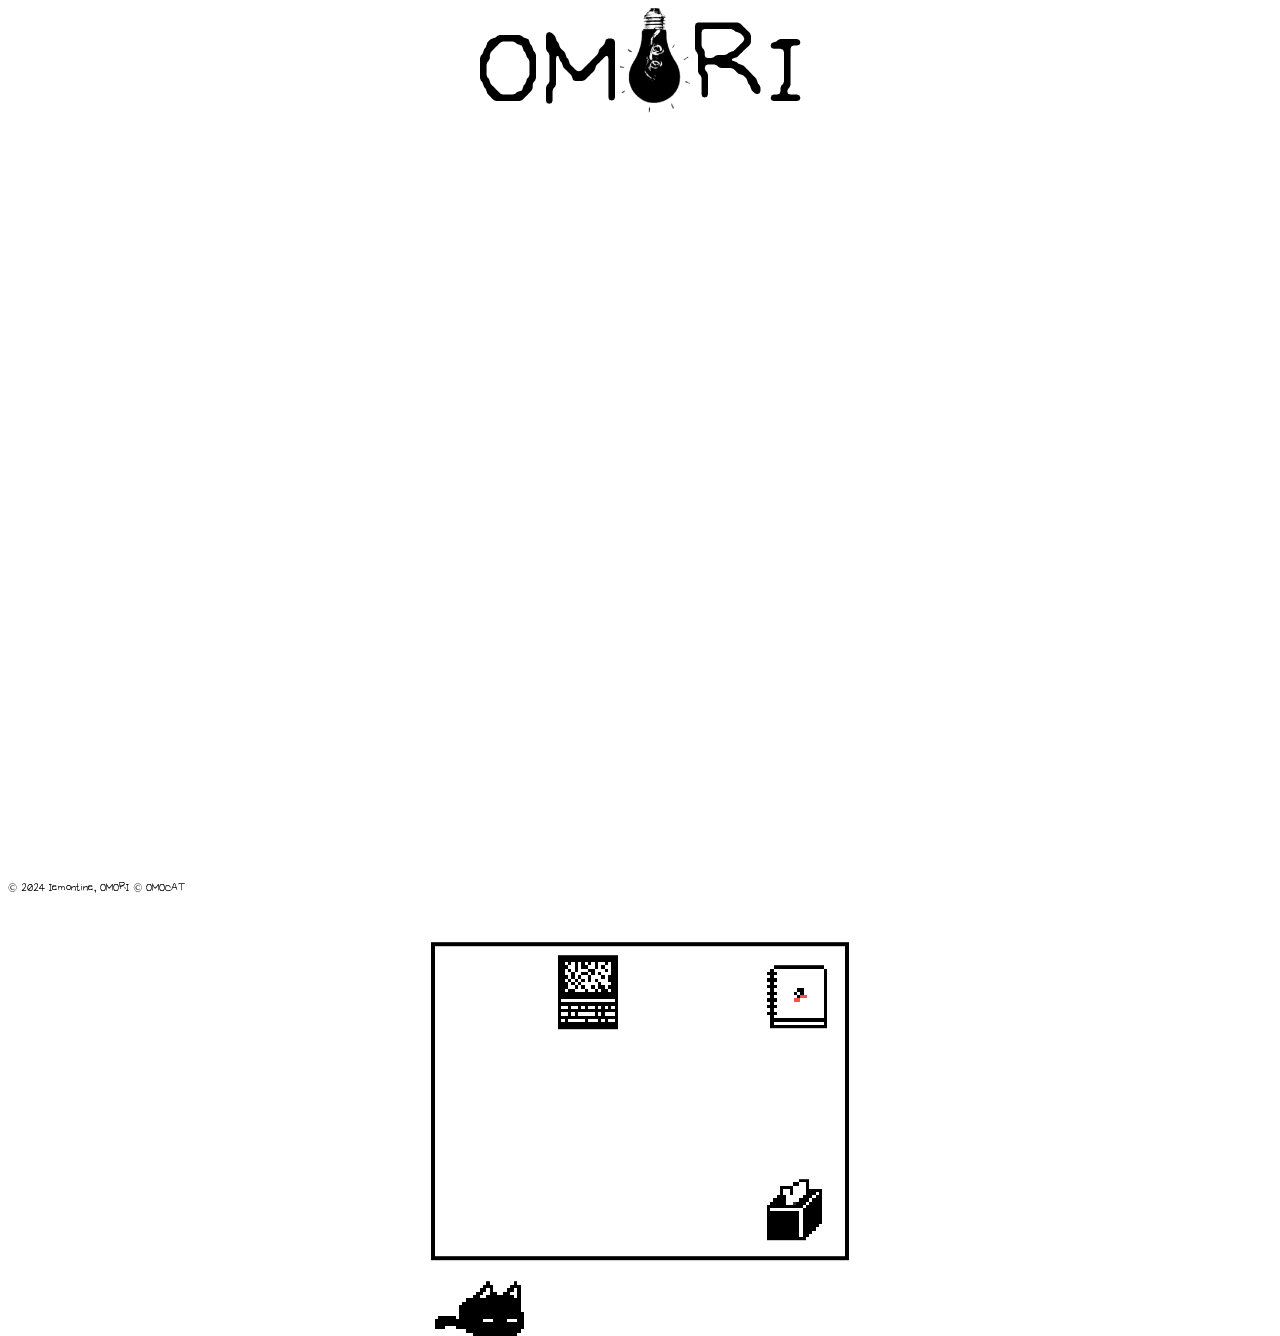
==== commit 60e5c703: "styled the content boxes" ====
--- a/source.html
+++ b/source.html
@@ -3,22 +3,22 @@
 	<head>
 		<meta charset="UTF-8">
 		<meta name="viewport" content="width=device-width, initial-scale=1.0">
-		<title>Page Title</title>
+		<title>OMORI</title>
 		<link rel="stylesheet" href="style.css">
 		<!-- Comments to go here? -->
 	</head>
 	<header>
 		<h1>OM</h1>
 		<a id="lightbulb-container" href="#">
-			<img src="resources/lightbulb.gif" id="lightbulb">
+			<img src="resources/lightbulb.gif" alt="lightbulb" id="lightbulb">
 			<div id="string"></div>
 		</a>
 		<h1>RI</h1>
 	</header>
-	<main>
+	<menu>
 		<div id="rectangle">
 			<a href="#Gameplay_of_OMORI">
-				<img src="resources/laptop.gif" class="sprite" alt="A laptop with white noise on the screen" title="About the Gameplay">
+				<img src="resources/laptop.gif" class="sprite" alt="A laptop with white noise on the screen." title="About the Gameplay">
 			</a>
 			<a href="#Art_of_OMORI">
 				<img src="resources/notepad.bmp" class="sprite" alt="A sketchbook with a scribble in it." title="About the Art">
@@ -27,41 +27,33 @@
 				<img src="resources/tissues.bmp" class="sprite" alt="A tissue box for wiping your sorrows away." title="About the Story">
 			</a>
 			<a href="#Characters_of_OMORI">
-				<img src="resources/mewoSleep.gif" class="sprite" alt="Mewo!" title="About the Characters" >
+				<img src="resources/mewoSleep.gif" class="sprite" alt="Mewo the Cat!" title="About the Characters" >
 			</a>
 			<div id="textbox">
 				<div id="inner-textbox">Meow? (Try hovering over these icons?)</div>
 			</div>
 		</div>
-	</main>
-	<body>
-		<!-- TODO: finish writing these -->
+	</menu>
+	<main>
 		<div class="content" id="Gameplay_of_OMORI">
 			<h2>Gameplay</h2>
-			OMORI intertwines traditional top-down JRPG elements with psychological horror, and encourages players to traverse the convoluted world forged by a mind grappling with grief and loneliness. Although featuring a relatively standard turn-based combat system, the interesting-looking enemies, challenging boss fights, and fun character-specific attacks keep things feeling fresh while you strive to move the story forward. On top of turn-based combat, exploration, and side-questing, combat is made more complex through the following two mechanics: EMOTIONS, in which friends and foes alike are affected by varying and leveling emotional statuses that are strong against one and weak against another, and FOLLOW-UPs: powerful skills that show off the developing pairings between each of the characters in the party. These two mechanics also serve a story role, reflecting the impact of emotions on one's strength and vulnerabilities as well as the importance of developing healthy relationships with others, regardless of how hard that may be.
+			OMORI intertwines traditional top-down JRPG elements with psychological horror, and encourages players to traverse the convoluted world forged by a mind grappling with grief and loneliness. Although featuring a relatively standard turn-based combat system, the interesting-looking enemies, challenging boss fights, and fun character-specific attacks keep things feeling fresh while you strive to move the story forward. On top of turn-based combat, exploration, and side-questing, combat is made more complex through the following two mechanics: EMOTIONS, in which friends and foes alike are affected by varying and leveling emotional statuses that are strong against one and weak against another, and FOLLOW-UPs: powerful skills that show off the developing relationships between each of the characters in the party. These two mechanics also serve a thematic role, reflecting the effect of emotional reactions on oneself and others, as well as the importance of developing healthy relationships with others, regardless of how hard that may be.
 		</div>
 		<div class="content" id="Art_of_OMORI">
 			<h2>Art</h2>
-			A visual embodiment of its theme of grief and healing, the visuals in OMORI oscillates between a childlike, colorful artstyle and a monochromatic, unsettling one. This contrast vividly captures the essence of the emotional struggle spurred on by the loss of a loved one, another one of the game's major themes. Another potential interpretation I can personally draw from this how our lives (originally happy, good, innocent) are affected by human mortality, a terrifying but nonetheless unavoidable part of human existence. This is artistic style is not limited to the backgrounds and setpieces, but further extends to character design. The characters in OMORI are cute, memorable, and lovable, yet another stark contrast to the real-world struggles they may go through despite their cartoonish and simple appearance.
+			A visual embodiment of its theme of grief and healing, the visuals in OMORI oscillates between a childlike, colorful artstyle and a grounded, occasionally horrifying one. This contrast vividly captures the essence of the emotional struggle of experiencing loss during one's adolescence, another one of the game's major themes. Another potential interpretation I can personally draw from this contrast is how human lives (originally happy, good, innocent) are affected by the knowledge or fear of mortality, terrifying but nonetheless unavoidable. This artistic style is not limited to the backgrounds and setpieces, but further extends to character design. The characters in OMORI are cute, memorable, and lovable, yet another stark contrast to the realistic struggles they may suffer through despite their cartoonish and simple appearance.
 		</div>
 		<div class="content" id="Story_of_OMORI">
 			<h2>Story</h2>
-			At its core, OMORI's story is an exploration of the experience, coping of, and eventual acceptance of loss. You play as an introverted shut-in who
-			
-			
-			avoidance, guilt, and the eventual acceptance of loss. 
-			
-			
-			
-			It unfolds in a dreamlike world, where the protagonist, Omori, must confront his past and the darkness within. The narrative weaves through themes of friendship, sacrifice, and the consequences of retreating into oneself. Those experiencing bereavement or living in the shadow of unresolved issues may see their struggles mirrored in Omori's journey, offering insight into the importance of confronting painful truths and the transformative power of acceptance.
+			At its core, the story of OMORI is an exploration of the experience, coping of, and eventual acceptance of loss. You play as a young, introverted shut-in who grew up happy with a group of friends that became fragmented when one of them unexpectedly passes away. Throughout the game, the protagonist is presented with the choice of continuing a life of deceit, stuck trapped in the past, or fighting to move on and face the truth of reality. Choosing the former means spending more time in HEADSPACE, the fictional dream world within the mind of the protagonist where he is able to relive the wholesome life he once had. The latter choice offers the opportunity to confront the once-happy group of friends and help them move on from their pain. I feel that anyone living in the shadow of unresolved pain may see their struggles reflected in the protagonist's journey, and once offered me insight into the importance of confronting painful truths and the power of acceptance.
+			<br><img src="temp.png"><br>
 		</div>
 		<div class="content" id="Characters_of_OMORI">
 			<h2>Characters</h2>
-
-			
-			The characters in OMORI are beautifully flawed, each bearing their own burdens and secrets, yet bound by deep bonds of friendship. Omori, Sunny, Basil, and their friends represent the spectrum of coping mechanisms individuals employ in the face of trauma. Their interactions, filled with moments of joy, pain, and revelation, serve as a reminder that we are not alone in our suffering. For anyone wrestling with loneliness or misunderstood emotions, these characters underscore the value of empathy, understanding, and the courage to reach out for support. Encompassing Human nature, to me, these characters common coping mechanisms to loss
+			The main characters in OMORI are beautifully flawed, each bearing their own burdens, all the while bound together through the grief they share. The protagonist, along with MARI, HERO, KEL, AUBREY, and BASIL, represent the spectrum of coping mechanisms people may employ in the face of trauma. The journey of each character reflects that of the player throughout the game, allowing us to follow their struggles and growth. It was for this reason that I found it extremely easy to become attached to these characters. Alongside this growth and development, the characters of OMORI each possesses an element of charm that makes them individually unique!
 		</div>
-	</body>
+	</main>
+	
 	<footer>
 		<data>©</data> 2024 Iemontine, OMORI <data>©</data> OMOCAT 
 	</footer>
--- a/style.css
+++ b/style.css
@@ -4,29 +4,20 @@
 }
 
 html {
-	height: 70%;
-	margin: 0;
-	padding: 0;
-	overflow: hidden;
-	font-family: omori_font;
+	overflow: hidden;			/* Disable scrolling by default */
+	font-family: omori_font;	/* Apply OMORI font to entire site */
 }
 
 header {
-	display: flex;
-	justify-content: center;
+	user-select: none;
 	width: 100%;
-	margin-left: 15px;
-}
+	margin-left: 15px;	/* This pushes the lightbulb-container to the right */
+}
+
 #lightbulb-container {
 	display: flex;
-	flex-direction: column;
-	align-items: center;
-	align-content: center;
-}
-#lightbulb {
-	position: fixed;
-	height: 105px;
-	animation: fadeInMoveUp 8s forwards;
+	flex-direction: column; /* Make the string stack on the lightbulb */
+	align-items: center;	/* Align the container in the center */
 }
 #string {
 	position: absolute;
@@ -35,15 +26,22 @@
 	background-color: rgb(42, 42, 42);
 	animation: fadeInMoveUpString 8s forwards;
 }
+#lightbulb {
+	position: fixed;
+	height: 105px;
+	animation: fadeInMoveUp 8s forwards;
+}
+header h1:nth-of-type(1) { left: calc(50% - 360px / 2 + 15px); } 	/* OM text */
+header h1:nth-of-type(2) { left: calc(50% + 70px / 2 + 15px); } 	/* RI text */
 header h1 {
 	position: fixed;
+	margin-top: -44px;
+
 	font-size: 160px;
 	font-weight: lighter;
-	margin-top: -44px;
+
 	animation: fadeInMoveUpDelayed 8s forwards;
 }
-header h1:nth-of-type(1) { left: calc(50% - 360px / 2 + 15px); } /* OM text */
-header h1:nth-of-type(2) { left: calc(50% + 70px / 2 + 15px); } /* RI text */
 
 /* These animations were recreated by studying the intro animations on https://www.omori-game.com/en */
 @keyframes fadeInMoveUpString {
@@ -52,42 +50,48 @@
 	100% 			{ height: 17px; }				/* Emulate the string moving up by simply shrinking the string */
 }
 @keyframes fadeInMoveUp {
-	0% 				{ top: 33.33%; opacity: 0; } /* Start invisible in position */
-	33.33%, 66.66%	{ top: 33.33%; opacity: 1; } /* Fade in */
-	100% 			{ top: 17px; opacity: 1; }/* Move up */
+	0% 				{ top: 33.33%; opacity: 0; } 	/* Start invisible in position */
+	33.33%, 66.66%	{ top: 33.33%; opacity: 1; } 	/* Fade in */
+	100% 			{ top: 17px; opacity: 1; }		/* Move up */
 }
 @keyframes fadeInMoveUpDelayed {
-	0%, 33.33% 	{ top: 33.33%; opacity: 0; } /* Start invisible in position */
-	66.66% 		{ top: 33.33%; opacity: 1; } /* Fade in */
-	100% 		{ top: 17px; opacity: 1; } /* Move up */
-}
-
-main {
-	text-align: center;
-	align-self: center;
-	transform: translateY(650%);
+	0%, 33.33% 	{ top: 33.33%; opacity: 0; } 		/* Start invisible in position */
+	66.66% 		{ top: 33.33%; opacity: 1; } 		/* Fade in */
+	100% 		{ top: 17px; opacity: 1; } 			/* Move up */
+}
+
+menu {
+	/* Override default menu setting */
+	padding-inline-start: 0px;
+	padding-left: 0px;
+	display: block;
+	list-style-type: none;
+	margin:0;
+	
+	transform: translateY(125vh);
 	font-size: 120px;
 	animation: moveUp 8s forwards;
 }
 @keyframes moveUp {
-	0%, 66.66% 	{ transform: translateY(650%); } /* Start in position */
-	100% 		{ transform: translateY(75vh); } /* Move up */
+	0%, 66.66% 	{ transform: translateY(125vh); } 	/* Start in position */
+	100% 		{ transform: translateY(72.5vh);} 	/* Move up */
 }
 #rectangle {
 	position: absolute;
 	width: 60vw;
-	height: 100%;
 	height: calc(60vw * calc(310/410));
 	max-width: 410px;
 	max-height: 310px;
 	left: 50%;
+	
 	transform: translate(-50%, -60%);
+	
 	background-color: white;
 	border: 4px solid black;
-	position: relative;
 }
 .sprite {
 	position: absolute;
+	user-select: none;
 	/* Disable anti-aliasing on low-resolution sprite images look better */
 	image-rendering: pixelated;
 }
@@ -113,14 +117,18 @@
 
 #textbox {
 	position: relative;
+	text-align: center;
+
+	overflow: hidden;
+	width: fit-content;
 	min-width: 330px;
+	top: 85%;
+	left: -30%;
+
+	opacity: 0;
 	background-color: black;
 	border: 4px solid black;
-	overflow: hidden;
-	width: fit-content;
-	top: 85%;
-	left: -30%;
-	opacity: 0;
+	
 	animation: fadeIn 2s forwards;
 	animation-delay: 7s;
 }
@@ -139,42 +147,86 @@
 }
 
 .content {
-    position: fixed; 
-    width: auto;
-	top: 120px;
-	left: 15%;
-	right: 15%;
-	bottom: 45%;
-
-    background-color: white;
-    border: 4px solid black;
-    user-select: text;
-    word-wrap: break-word;
-    box-sizing: border-box;
+	position: fixed; 
+	top: 130px;
+	left: 20%;
+	right: 20%;
+	bottom: 46.5%;
+	border: 4px solid black;
+	border-radius: 50px;
+
+	user-select: text;
+	word-wrap: break-word;
+	box-sizing: border-box;
+	padding-left: 50px;
+	padding-right: 50px;
 	margin: 0;
+	font-size: 22.5px;
+
 	overflow: auto;
-    font-size: 25px;
-
-	display:none;
-	opacity: 0;
+	display: none;
 }
 .content > h2 {
 	text-align: center;
-	font-size: 45px;
+	font-size: 32.5px;
 	font-weight: bolder;
 	margin: 0px;
 	margin-bottom: 0;
 }
-/* TODO: gradient backgrounds, OMORI headspace 'clouds' */
-div:target {
+.content > img {
+	width:30%;
+}
+.content:target
+{
 	/* Make the paragraph visible if targeted by the URL */
-	display:block;
-	animation: fadeIn 2s forwards;
-}
+	display: block;
+	animation: textboxAppear 1s forwards, loopGradient 15s linear infinite;
+	
+	/* Setup background */
+	background-size: 400% 400%; 
+}
+/* Gradient backgrounds */
+.content[id="Gameplay_of_OMORI"]:target {
+	background-image: linear-gradient(to right, #894965, #2C2441, #894965);
+	color: white;
+}
+.content[id="Art_of_OMORI"]:target {
+	background-image: linear-gradient(to right, #6D95C7, #2C2441, #6D95C7);
+	color: white;
+}
+.content[id="Story_of_OMORI"]:target {
+	background-image: linear-gradient(to right, #e6c670, #df793d, #e6c670);
+	color: black;
+}
+.content[id="Characters_of_OMORI"]:target {
+	background-image: linear-gradient(to right, #de5e5e, #de805e, #de5e5e);
+	color: black;
+}
+@keyframes textboxAppear {
+	from {
+		opacity: 0;
+		transform: scale(0) translateY(50%);
+	}
+	to {
+		opacity: 1;
+		transform: scale(1) translateY(0%);
+	}
+}
+@keyframes loopGradient {
+	0% { background-position: 0vw; }
+	100% { background-position: calc(60vw * 4); }
+}
+::-webkit-scrollbar { /* hide the default scrollbar which was making the site really ugly */
+	display: none;
+}
+/* if i had more time TODO: make an pointing finger in the bottom right of the reading window point down to show that the user can scroll down */
+
 /*	Nav buttons
 	Supports keyboard and/or mouse to choose each nav button 
-	Excludes animating the lightbulb, which secretly returns to the default page */
-div > a:focus > img, div > a:hover > img { 
+	Excludes animating the lightbulb, which secretly returns to the default page
+	Also exclude Mewo which has its own effect on hover */
+div > a:not([href="#Characters_of_OMORI"]):focus > img, 
+div > a:not([href="#Characters_of_OMORI"]):hover > img { 
 	transform: scale(1.1);
 }
 
@@ -198,12 +250,12 @@
 		left: 2%;
 	}
 	#textbox {
-		top: 100%;
+		top: 105%;
 		left: -25%;
-    	font-size: 30px;
+		font-size: 30px;
 	}
 	.content {
-		bottom: 40%;
+		bottom: 43%;
 		font-size:17.5px;
 		left: 2%;
 		right: 2%;
@@ -211,4 +263,8 @@
 	.content > h2 {
 		font-size: 27.5px;
 	}
+	@keyframes loopGradient {
+		0% { background-position: 0vw; }
+		100% { background-position: 96vw; }
+	}
 }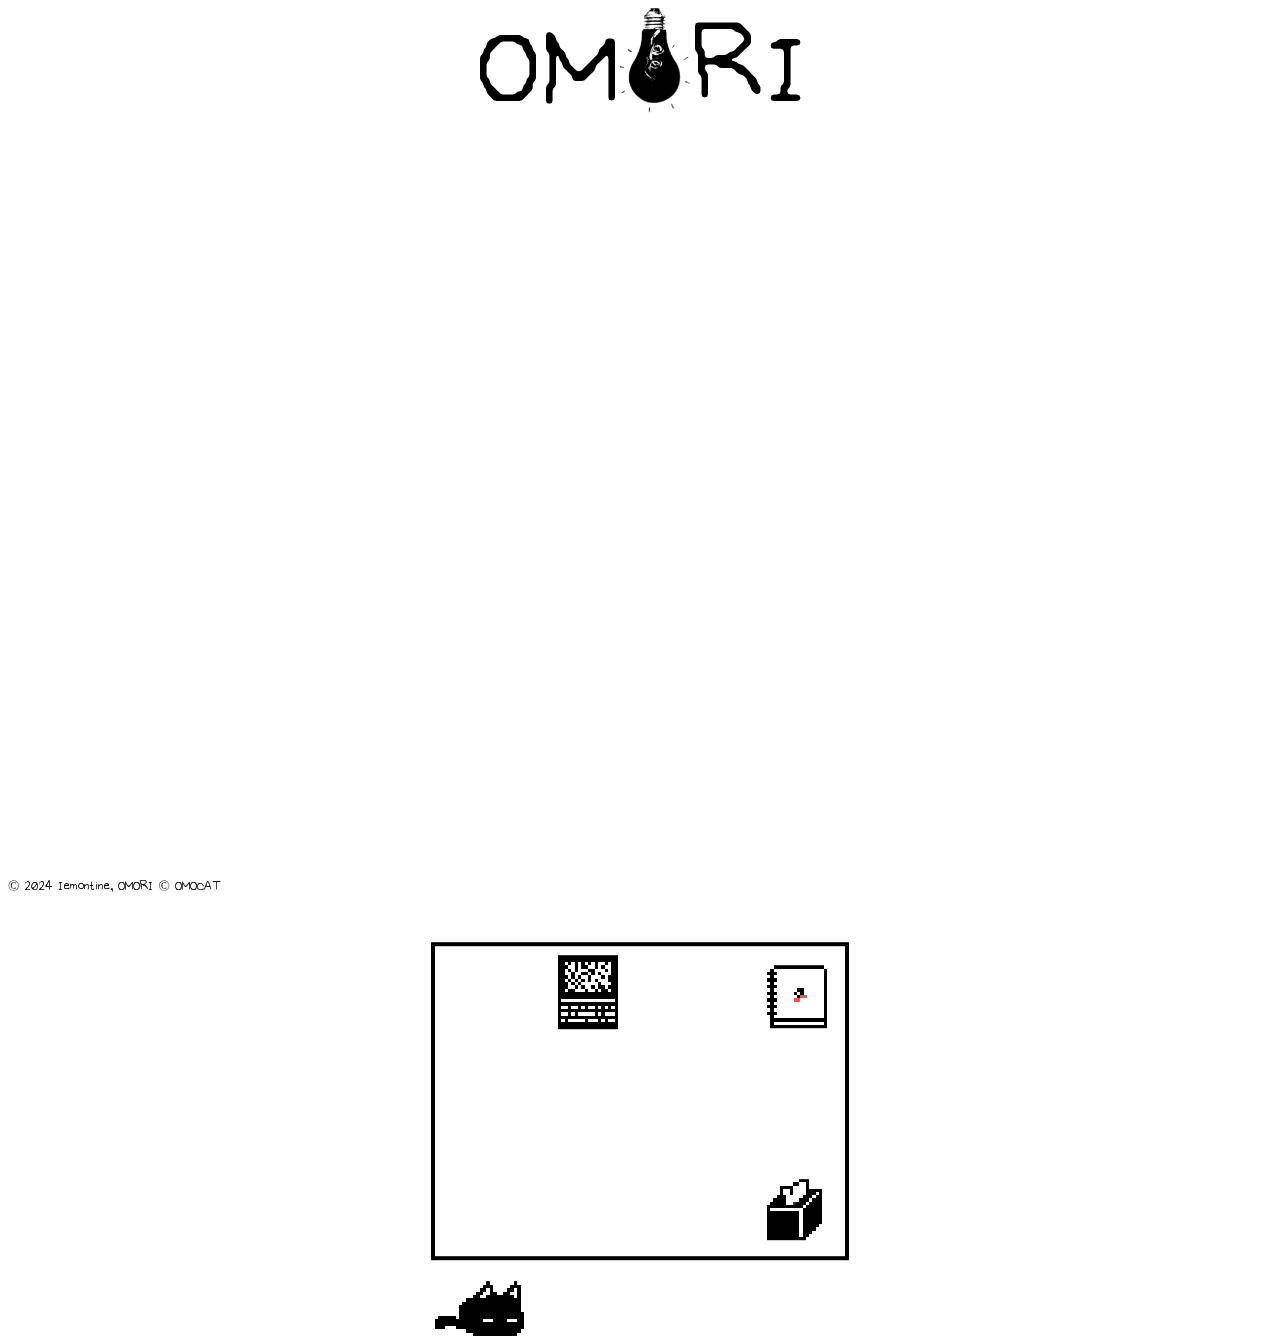
==== commit 59983740: "Added images, write-up, .css dividers and edits" ====
--- a/source.html
+++ b/source.html
@@ -5,7 +5,38 @@
 		<meta name="viewport" content="width=device-width, initial-scale=1.0">
 		<title>OMORI</title>
 		<link rel="stylesheet" href="style.css">
-		<!-- Comments to go here? -->
+		<!--From the beginning of the design process, I knew I wanted to do something about the video game OMORI, one of the best games 
+			I’ve ever played, and wanted to use this space to show off my thoughts on and love for it. There are four distinct sections on
+			the page which are: the header, navigation menu, the main (which is where I put all the site content, images/text, etc), and 
+			the footer. I studied the official OMORI website and recreated the intro animation for the logo of the game on the site, which 
+			was extremely challenging and took several hours to get down the way I wanted it to be, in the end I think it was worth it. I 
+			had the idea to make the entire page non-scrollable, only using a button (the navigation menu being a reference to a set piece 
+			in the game), to make the site content appear. For navigating the page, I used the #target subclass and the <a> href attributes 
+			to identify the site content to display and display it. I spent several hours getting the positioning down and figuring out
+			how to make the sprites be positioned relative to the rectangle, which was very formative. Originally, I wanted the site 
+			content to be in a thought bubble coming out of the player character as a unique sprite, but ran out of time. Additionally, I 
+			am not too much of a fan of the coloring of the content bubble, and could not find a way around having the 
+			images be reasonably sized without enabling scrolling on it, leading to the problem of the default scrolling position 
+			being the bottom of the screen so the user would have to scroll UP on site open. I feel that I managed tag semantics and 
+			nesting very well on this project, and my html flows well. I also ensured to control what is selectable, only allowing direct 
+			text and images (not sprites) to be selected. GIF files were used sparingly as per the recommendation of the professor. -->
+		<!-- Sources
+			EmotionArt.png, TurnBasedCombat.png, Grouphug.png, OmoriDream.png, and OmoriNightmare.png
+			are sourced directly from in-game screenshots of OMORI (2020), made by the OMOCAT team
+			
+			FarawayTown.png and Headspace.png are official promotional artpieces made by OMOCAT for the T-Shirt merch drops for OMORI
+			https://twitter.com/_omocat/status/1375613560923951104
+			https://twitter.com/_omocat/status/1581072366133714947
+			
+			The page as a whole is styled around (the navmenu directly references) this location in the game, WHITE SPACE:
+			https://omori.fandom.com/wiki/WHITE_SPACE
+			
+			Official OMORI promotional website
+			https://www.omori-game.com/en
+
+			The sprites directly in /resources were obtained from this sprite sheet site:
+			https://www.spriters-resource.com/pc_computer/omori/sheet/158446/
+		 -->
 	</head>
 	<header>
 		<h1>OM</h1>
@@ -15,45 +46,108 @@
 		</a>
 		<h1>RI</h1>
 	</header>
+	<main>
+		<div class="content" id="Gameplay_of_OMORI">
+			<h2>Gameplay</h2>
+			OMORI intertwines traditional top-down JRPG elements with psychological horror, and encourages players to traverse the 
+			convoluted world forged by a mind grappling with grief and loneliness. Although featuring a relatively standard turn-based 
+			combat system, the interesting-looking enemies, challenging boss fights, and fun character-specific attacks keep things feeling 
+			fresh while you strive to move the story forward. On top of turn-based combat, exploration, and side-questing, combat is made 
+			more complex through the following two mechanics: EMOTIONS, in which friends and foes alike are affected by varying and 
+			leveling emotional statuses that are strong against one and weak against another, and FOLLOW-UPs: powerful skills that show off 
+			the developing relationships between each of the characters in the party. These two mechanics also serve a thematic role, 
+			reflecting the effect of emotional reactions on oneself and others, as well as the importance of developing healthy 
+			relationships with others, regardless of how hard that may be.
+			<div class="image-container">
+				<img src="resources/content/TurnbasedCombat.png" 
+					 alt="Screenshot of AUBREY performing an attack in-game." 
+					 title="Turn-based Combat Example">
+				<img src="resources/content/EmotionChart.png" 
+					 alt="Screenshot of the emotional strength/weakness chart from the game"
+					 title="Emotional Strength/Weakness Chart">
+			</div>
+		</div>
+		<div class="content" id="Art_of_OMORI">
+			<h2>Art</h2>
+			A visual embodiment of its theme of grief and healing, the visuals in OMORI oscillates between a childlike, colorful artstyle 
+			and a grounded, occasionally horrifying one. This contrast vividly captures the essence of the emotional struggle of 
+			experiencing loss during one's adolescence, another one of the game's major themes. Another potential interpretation I can 
+			personally draw from this contrast is how human lives (originally happy, good, innocent) are affected by the knowledge or fear 
+			of mortality, terrifying but nonetheless unavoidable. This artistic style is not limited to the backgrounds and setpieces, but 
+			further extends to character design. The characters in OMORI are cute, memorable, and lovable, yet another stark contrast to 
+			the realistic struggles they may suffer through despite their cartoonish and simple appearance.
+			<div class="image-container">
+				<img src="resources/content/OmoriDream.png" 
+					 alt="MARI, HERO, KEL, BASIL, OMORI, and AUBREY group hugging."
+					 title="Group hug!">
+				<img src="resources/content/OmoriNightmare.png"
+					 alt="The protagonist staring into a mirror at home while strange things lurk behind him"
+					 title="The protagonist experiencing a nightmare hallucination.">
+			</div>
+		</div>
+		<div class="content" id="Story_of_OMORI">
+			<h2>Story</h2>
+			At its core, the story of OMORI is an exploration of the experience, coping of, and eventual acceptance of loss. You play as a 
+			young, introverted shut-in who grew up happy with a group of friends that became fragmented when one of them unexpectedly 
+			passes away. Throughout the game, the protagonist is presented with the choice of continuing a life of deceit, stuck trapped in 
+			the past, or fighting to move on and face the truth of reality. Choosing the former means spending more time in HEADSPACE, the 
+			fictional dream world within the mind of the protagonist where he is able to relive the wholesome life he once had. The latter 
+			choice offers the opportunity to confront the once-happy group of friends and help them move on from their pain. I feel that 
+			anyone living in the shadow of unresolved pain may see their struggles reflected in the protagonist's journey, and once offered 
+			me insight into the importance of confronting painful truths and the power of acceptance.
+			<div class="image-container">
+				<img src="resources/content/Grouphug.png"
+					 alt="HERO and KEL consoling the protagonist and AUBREY."
+					 title="Group hug!">
+				<img src="resources/content/PreorderPromoThumbnail.png" 
+					 alt="MARI staring at the protagonist."
+					 title="MARI jumpscare!">
+			</div>
+		</div>
+		<div class="content" id="Characters_of_OMORI">
+			<h2>Characters</h2>
+			The main characters in OMORI are beautifully flawed, each bearing their own burdens, all the while bound together through the 
+			grief they share. The protagonist, along with MARI, HERO, KEL, AUBREY, and BASIL, represent the spectrum of coping mechanisms 
+			people may employ in the face of trauma. The journey of each character reflects that of the player throughout the game, 
+			allowing us to follow their struggles and growth. It was for this reason that I found it extremely easy to become attached to 
+			these characters. Alongside this growth and development, the characters of OMORI each possesses an element of charm that makes 
+			them individually unique!
+			<div class="image-container">
+				<img src="resources/content/Headspace.png"
+					 alt="HERO and KEL consoling the protagonist and AUBREY."
+					 title="Group hug!">
+				<img src="resources/content/FarawayTown.png">
+			</div>
+		</div>
+	</main>
 	<menu>
 		<div id="rectangle">
 			<a href="#Gameplay_of_OMORI">
-				<img src="resources/laptop.gif" class="sprite" alt="A laptop with white noise on the screen." title="About the Gameplay">
+				<img src="resources/laptop.gif" class="sprite" 
+					 alt="A laptop with white noise on the screen." 
+					 title="About the Gameplay">
 			</a>
 			<a href="#Art_of_OMORI">
-				<img src="resources/notepad.bmp" class="sprite" alt="A sketchbook with a scribble in it." title="About the Art">
+				<img src="resources/notepad.bmp" class="sprite" 
+					 alt="A sketchbook with a scribble in it." 
+					 title="About the Art">
 			</a>
 			<a href="#Story_of_OMORI">
-				<img src="resources/tissues.bmp" class="sprite" alt="A tissue box for wiping your sorrows away." title="About the Story">
+				<img src="resources/tissues.bmp" class="sprite" 
+					 alt="A tissue box for wiping your sorrows away." 
+					 title="About the Story">
 			</a>
 			<a href="#Characters_of_OMORI">
-				<img src="resources/mewoSleep.gif" class="sprite" alt="Mewo the Cat!" title="About the Characters" >
+				<img src="resources/mewoSleep.gif" class="sprite" 
+					 alt="Mewo the Cat!" 
+					 title="About the Characters" >
 			</a>
 			<div id="textbox">
 				<div id="inner-textbox">Meow? (Try hovering over these icons?)</div>
 			</div>
 		</div>
 	</menu>
-	<main>
-		<div class="content" id="Gameplay_of_OMORI">
-			<h2>Gameplay</h2>
-			OMORI intertwines traditional top-down JRPG elements with psychological horror, and encourages players to traverse the convoluted world forged by a mind grappling with grief and loneliness. Although featuring a relatively standard turn-based combat system, the interesting-looking enemies, challenging boss fights, and fun character-specific attacks keep things feeling fresh while you strive to move the story forward. On top of turn-based combat, exploration, and side-questing, combat is made more complex through the following two mechanics: EMOTIONS, in which friends and foes alike are affected by varying and leveling emotional statuses that are strong against one and weak against another, and FOLLOW-UPs: powerful skills that show off the developing relationships between each of the characters in the party. These two mechanics also serve a thematic role, reflecting the effect of emotional reactions on oneself and others, as well as the importance of developing healthy relationships with others, regardless of how hard that may be.
-		</div>
-		<div class="content" id="Art_of_OMORI">
-			<h2>Art</h2>
-			A visual embodiment of its theme of grief and healing, the visuals in OMORI oscillates between a childlike, colorful artstyle and a grounded, occasionally horrifying one. This contrast vividly captures the essence of the emotional struggle of experiencing loss during one's adolescence, another one of the game's major themes. Another potential interpretation I can personally draw from this contrast is how human lives (originally happy, good, innocent) are affected by the knowledge or fear of mortality, terrifying but nonetheless unavoidable. This artistic style is not limited to the backgrounds and setpieces, but further extends to character design. The characters in OMORI are cute, memorable, and lovable, yet another stark contrast to the realistic struggles they may suffer through despite their cartoonish and simple appearance.
-		</div>
-		<div class="content" id="Story_of_OMORI">
-			<h2>Story</h2>
-			At its core, the story of OMORI is an exploration of the experience, coping of, and eventual acceptance of loss. You play as a young, introverted shut-in who grew up happy with a group of friends that became fragmented when one of them unexpectedly passes away. Throughout the game, the protagonist is presented with the choice of continuing a life of deceit, stuck trapped in the past, or fighting to move on and face the truth of reality. Choosing the former means spending more time in HEADSPACE, the fictional dream world within the mind of the protagonist where he is able to relive the wholesome life he once had. The latter choice offers the opportunity to confront the once-happy group of friends and help them move on from their pain. I feel that anyone living in the shadow of unresolved pain may see their struggles reflected in the protagonist's journey, and once offered me insight into the importance of confronting painful truths and the power of acceptance.
-			<br><img src="temp.png"><br>
-		</div>
-		<div class="content" id="Characters_of_OMORI">
-			<h2>Characters</h2>
-			The main characters in OMORI are beautifully flawed, each bearing their own burdens, all the while bound together through the grief they share. The protagonist, along with MARI, HERO, KEL, AUBREY, and BASIL, represent the spectrum of coping mechanisms people may employ in the face of trauma. The journey of each character reflects that of the player throughout the game, allowing us to follow their struggles and growth. It was for this reason that I found it extremely easy to become attached to these characters. Alongside this growth and development, the characters of OMORI each possesses an element of charm that makes them individually unique!
-		</div>
-	</main>
-	
+
 	<footer>
 		<data>©</data> 2024 Iemontine, OMORI <data>©</data> OMOCAT 
 	</footer>
--- a/style.css
+++ b/style.css
@@ -2,18 +2,16 @@
 	font-family: omori_font;
 	src: url(resources/OMORI-GAME2.ttf);
 }
-
 html {
 	overflow: hidden;			/* Disable scrolling by default */
 	font-family: omori_font;	/* Apply OMORI font to entire site */
 }
-
+/* =========================================================== Website Header =========================================================== */
 header {
 	user-select: none;
 	width: 100%;
 	margin-left: 15px;	/* This pushes the lightbulb-container to the right */
 }
-
 #lightbulb-container {
 	display: flex;
 	flex-direction: column; /* Make the string stack on the lightbulb */
@@ -42,7 +40,6 @@
 
 	animation: fadeInMoveUpDelayed 8s forwards;
 }
-
 /* These animations were recreated by studying the intro animations on https://www.omori-game.com/en */
 @keyframes fadeInMoveUpString {
 	0% 				{ height: 33.33%; opacity: 0; }	/* Start invisible in position */
@@ -59,10 +56,9 @@
 	66.66% 		{ top: 33.33%; opacity: 1; } 		/* Fade in */
 	100% 		{ top: 17px; opacity: 1; } 			/* Move up */
 }
-
+/* ========================================================== Navigation Menu =========================================================== */
 menu {
-	/* Override default menu setting */
-	padding-inline-start: 0px;
+	padding-inline-start: 0px;		/* Override default menu setting */
 	padding-left: 0px;
 	display: block;
 	list-style-type: none;
@@ -90,11 +86,12 @@
 	border: 4px solid black;
 }
 .sprite {
+	/* Disable anti-aliasing on low-resolution sprite images look better */
+	image-rendering: pixelated;
 	position: absolute;
 	user-select: none;
-	/* Disable anti-aliasing on low-resolution sprite images look better */
-	image-rendering: pixelated;
-}
+}
+/* Position each sprite relative to the rectangle */
 .sprite[src="resources/laptop.gif"] { 
 	left: 30%;  top: 3%; height: auto; width: calc(60vw * (60/410)); 
 	max-width: 60px; min-width: 20px;
@@ -111,10 +108,18 @@
 	left: 81%; top: 6%; height: auto; width: calc(60vw * (60/410));
 	max-width: 60px; min-width: 20px;
 }
-.sprite[src="resources/mewoSleep.gif"]:hover {
+/*	Sprites will act as navigation buttons
+	Supports keyboard/mouse to choose each nav button 
+	Excludes animating the lightbulb, which secretly returns to the default page */
+div > a[href="#Characters_of_OMORI"]:focus > img,
+div > a[href="#Characters_of_OMORI"]:hover > img {				
 	content: url('resources/mewoWake.gif');
 }
-
+div > a:not([href="#Characters_of_OMORI"]):focus > img, 
+div > a:not([href="#Characters_of_OMORI"]):hover > img { 
+	transform: scale(1.1);
+}
+/* ============================================================ Mewo Textbox ============================================================ */
 #textbox {
 	position: relative;
 	text-align: center;
@@ -145,7 +150,7 @@
 	from { opacity: 0; }
 	to { opacity: 1; }
 }
-
+/* ========================================================= Site Content Boxes ========================================================= */
 .content {
 	position: fixed; 
 	top: 130px;
@@ -153,7 +158,6 @@
 	right: 20%;
 	bottom: 46.5%;
 	border: 4px solid black;
-	border-radius: 50px;
 
 	user-select: text;
 	word-wrap: break-word;
@@ -161,20 +165,33 @@
 	padding-left: 50px;
 	padding-right: 50px;
 	margin: 0;
-	font-size: 22.5px;
+	font-size: 32.5px;
+	padding-bottom: 10px;
+
+	display:flex;
+	justify-content: center;
 
 	overflow: auto;
 	display: none;
+	flex-direction: column; 	/* Align items vertically on large screens */
+	align-items: center;
 }
 .content > h2 {
 	text-align: center;
-	font-size: 32.5px;
+	font-size: 42.5px;
 	font-weight: bolder;
 	margin: 0px;
-	margin-bottom: 0;
-}
-.content > img {
-	width:30%;
+}
+.image-container {
+	gap: 50px; 					/* 50 pixels gap between each image */
+	margin-top: 15px;
+	display: flex;
+	justify-content: center;
+	flex-wrap: wrap; 			/* Allow items to wrap as needed */
+
+}
+.image-container > img {
+	height: 300px;
 }
 .content:target
 {
@@ -185,7 +202,10 @@
 	/* Setup background */
 	background-size: 400% 400%; 
 }
-/* Gradient backgrounds */
+/* TODO: custom scrollbar, pointing finger in the bottom right of the reading window point down to show that the user can scroll down */
+/* TODO: HEADSPACE 'clouds' floating in background */
+/* TODO: Make it so the content pages do not start scrolled all the way down */
+/* Unique gradient backgrounds per content textbox */
 .content[id="Gameplay_of_OMORI"]:target {
 	background-image: linear-gradient(to right, #894965, #2C2441, #894965);
 	color: white;
@@ -199,72 +219,64 @@
 	color: black;
 }
 .content[id="Characters_of_OMORI"]:target {
-	background-image: linear-gradient(to right, #de5e5e, #de805e, #de5e5e);
+	background-image: linear-gradient(to right, #ee5252, #df793d, #ee5252);
 	color: black;
 }
 @keyframes textboxAppear {
-	from {
-		opacity: 0;
-		transform: scale(0) translateY(50%);
-	}
-	to {
-		opacity: 1;
-		transform: scale(1) translateY(0%);
-	}
+	from { opacity: 0; transform: scale(0.5) translateY(100%); }
+	to { opacity: 1; transform: scale(1) translateY(0%); }
 }
 @keyframes loopGradient {
 	0% { background-position: 0vw; }
 	100% { background-position: calc(60vw * 4); }
 }
-::-webkit-scrollbar { /* hide the default scrollbar which was making the site really ugly */
-	display: none;
-}
-/* if i had more time TODO: make an pointing finger in the bottom right of the reading window point down to show that the user can scroll down */
-
-/*	Nav buttons
-	Supports keyboard and/or mouse to choose each nav button 
-	Excludes animating the lightbulb, which secretly returns to the default page
-	Also exclude Mewo which has its own effect on hover */
-div > a:not([href="#Characters_of_OMORI"]):focus > img, 
-div > a:not([href="#Characters_of_OMORI"]):hover > img { 
-	transform: scale(1.1);
-}
-
+/* =========================================================== Website Footer =========================================================== */
 footer {
 	position: fixed;
 	bottom: 5px;
-	font-size: 15px;
+	font-size: 18px;
 }
 footer > data {
 	position: relative;
-	font-size: 12px;
+	font-size: 15px;
 	top: 2px;
 	color: rgb(45, 45, 45)
 }
-
-/* Media Query, adjust size of some elements on smaller screens */
+/* ==================================== Media Query, adjust size of some elements on smaller screens ==================================== */
 @media (max-width: 800px), (max-height: 850px) {
 	/* Move Mewo onto the rectangle */
 	.sprite[src="resources/mewoSleep.gif"] {
 		top: 77%;
 		left: 2%;
 	}
+	/* Move Mewo's textbox */
 	#textbox {
 		top: 105%;
 		left: -25%;
 		font-size: 30px;
 	}
+	/* Shrink the context box and font-size */
 	.content {
 		bottom: 43%;
 		font-size:17.5px;
 		left: 2%;
 		right: 2%;
+		padding-left: 20px;
+		padding-right: 20px;
 	}
 	.content > h2 {
 		font-size: 27.5px;
 	}
+	.image-container {
+		gap: 10px; 					/* 50 pixels gap between each image */
+		flex-wrap: wrap; 			/* Allow items to wrap as needed */
+	}
+	.image-container > img {
+		height: 210px;
+	}
+	/* Adjust the gradient */
 	@keyframes loopGradient {
 		0% { background-position: 0vw; }
-		100% { background-position: 96vw; }
+		100% { background-position: 360vw; }
 	}
 }